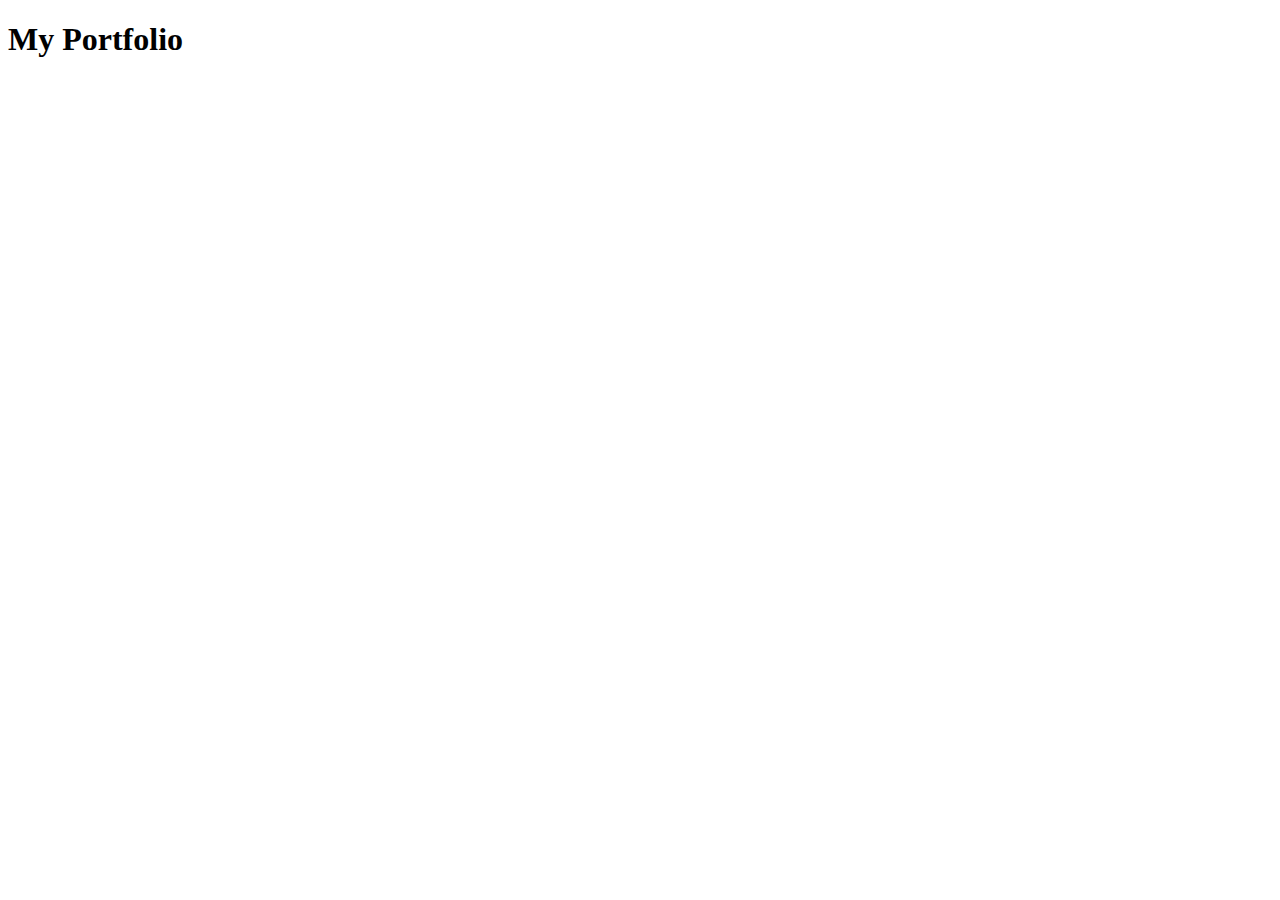
==== index.html @ 13844017 "from code" ====
<!DOCTYPE html>
<html lang="en">
<head>
    <meta charset="UTF-8">
    <meta http-equiv="X-UA-Compatible" content="IE=edge">
    <meta name="viewport" content="width=device-width, initial-scale=1.0">
    <title>Document</title>
</head>
<body>
    <h1>
        My Portfolio
    </h1>
</body>
</html>
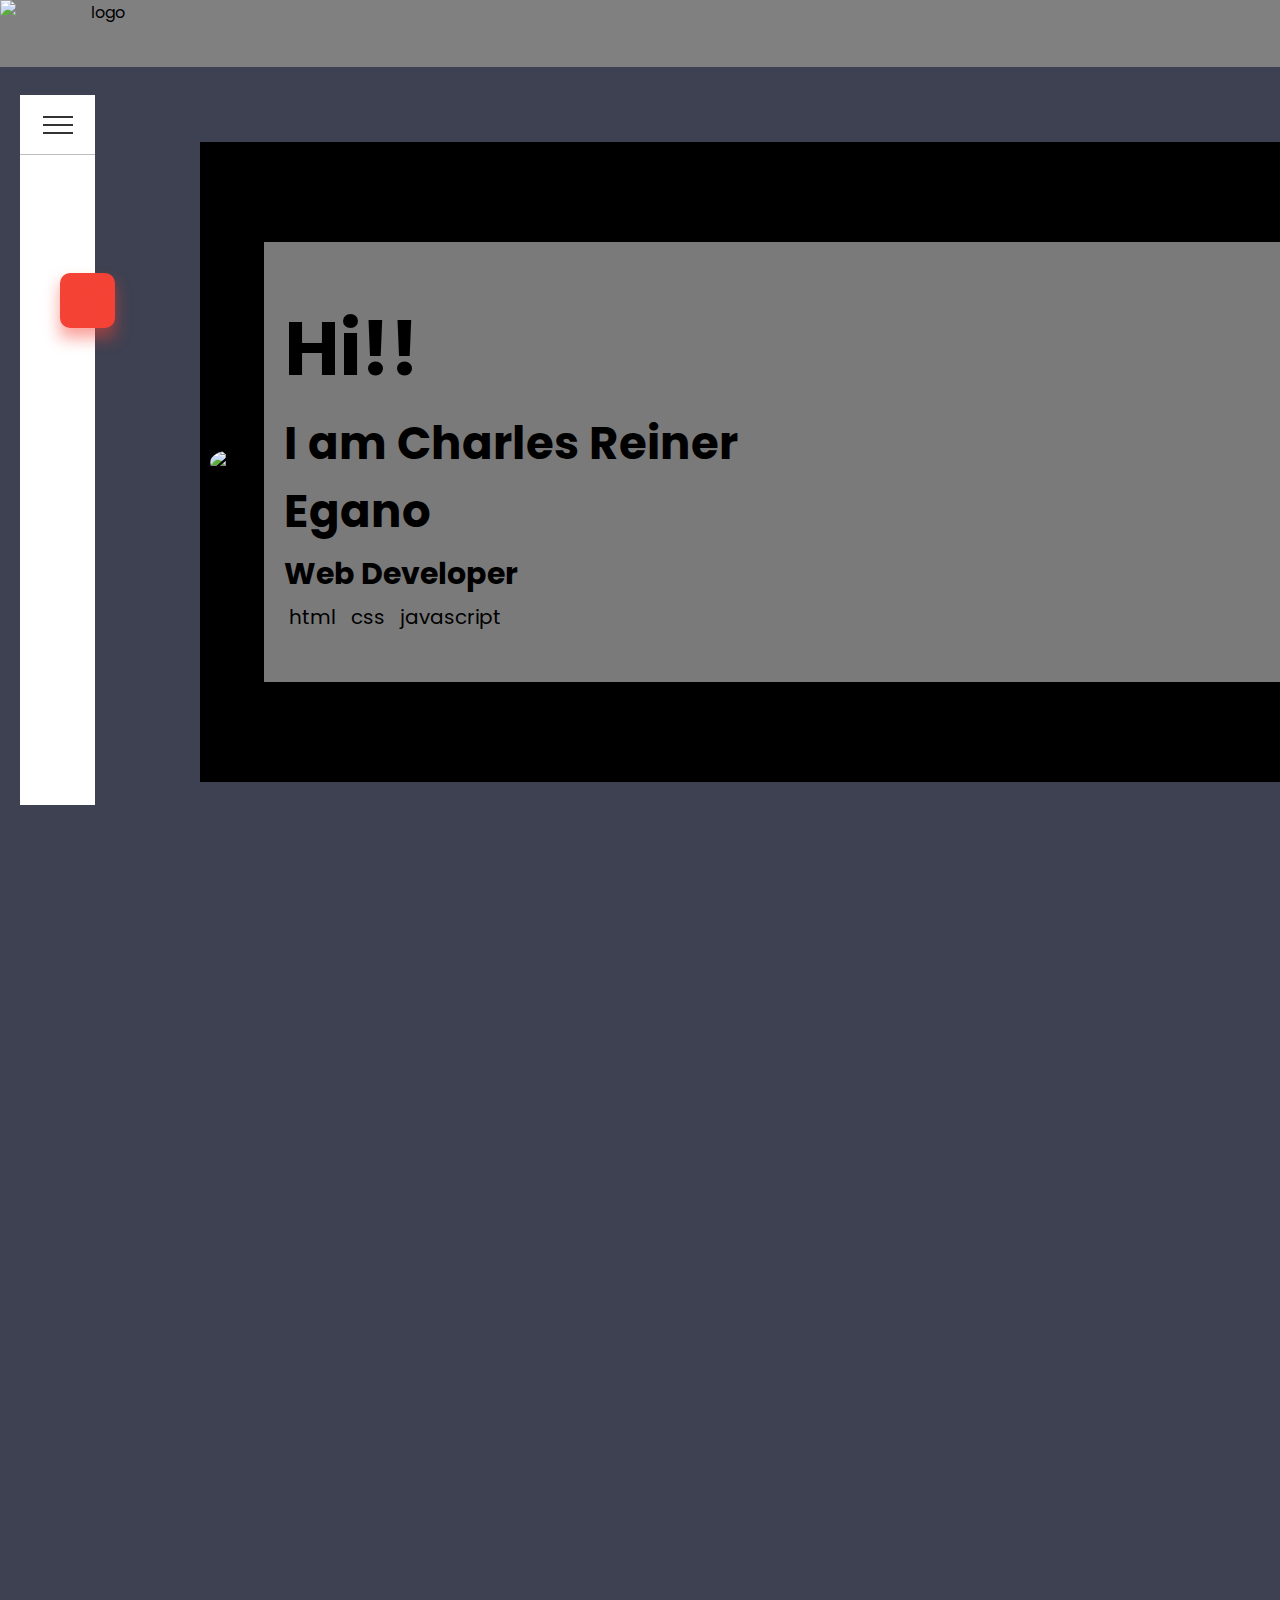
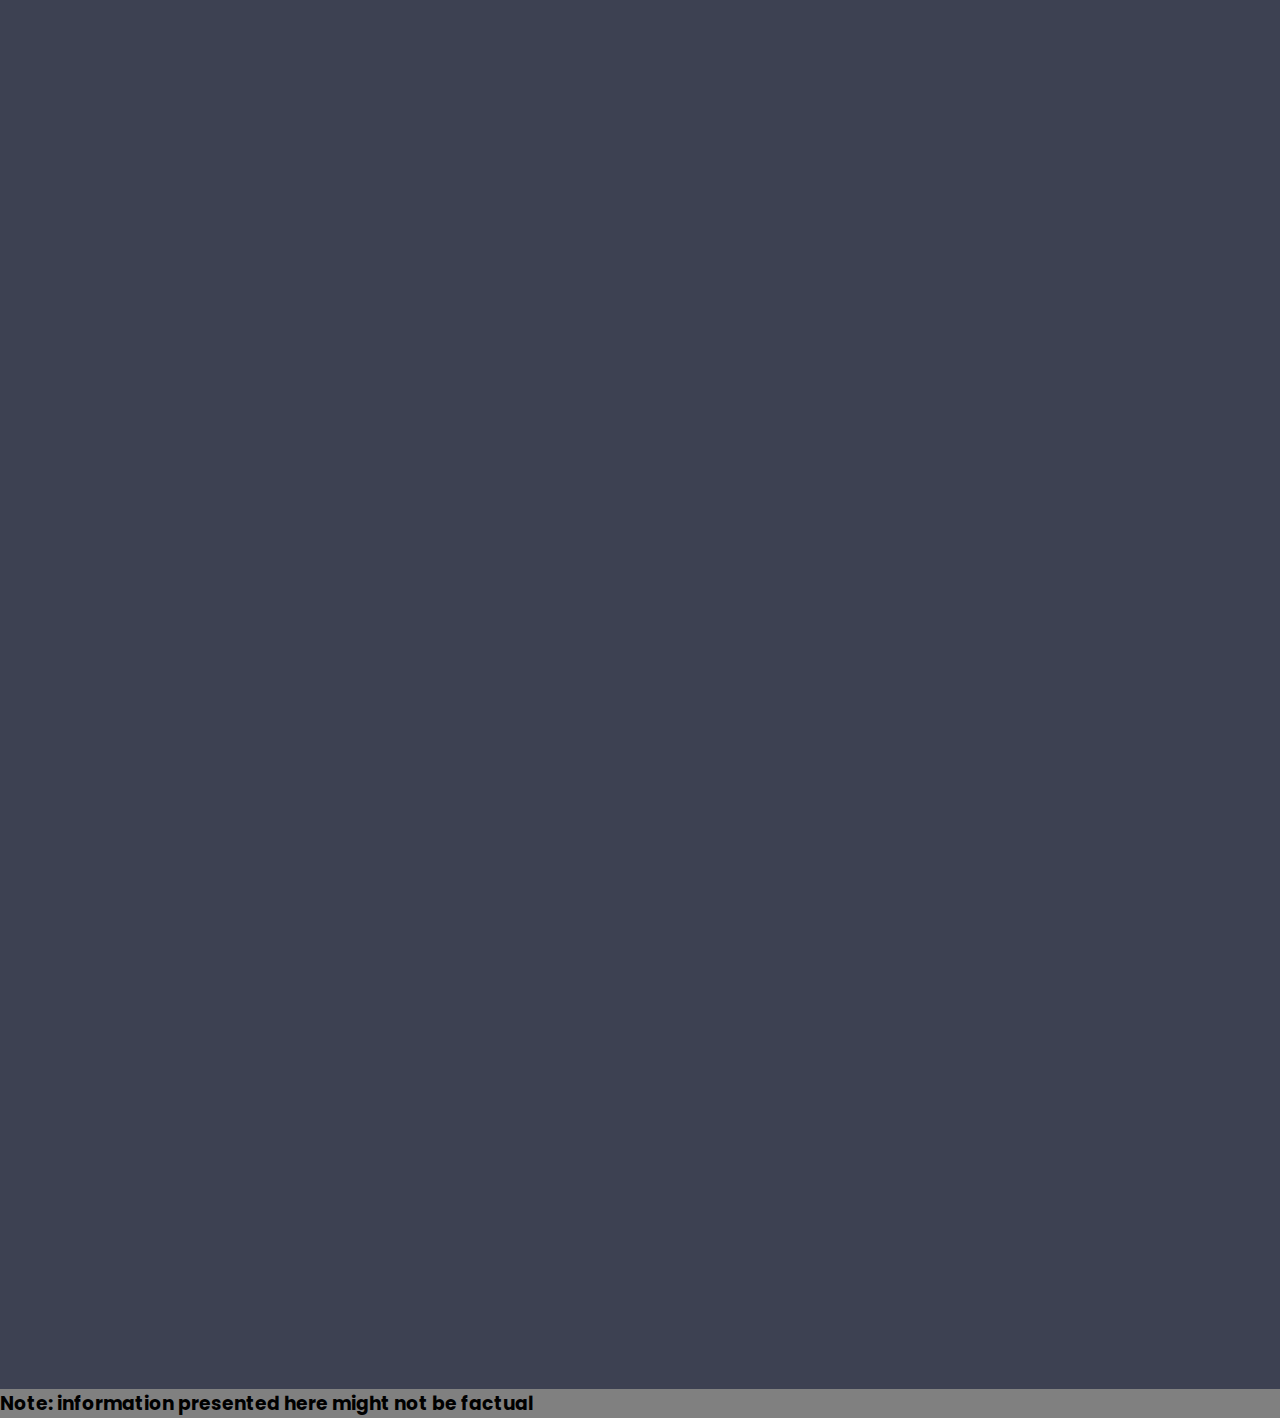
==== commit 213d3cd2: "from code" ====
--- a/index.html
+++ b/index.html
@@ -5,10 +5,520 @@
     <meta http-equiv="X-UA-Compatible" content="IE=edge">
     <meta name="viewport" content="width=device-width, initial-scale=1.0">
     <title>Document</title>
+    <link rel="stylesheet" href="style3.css">
+    <link rel="stylesheet" href="style2.css">
+    <link rel="stylesheet" href="style.css">
 </head>
 <body>
-    <h1>
-        My Portfolio
-    </h1>
-</body>
+    
+  
+  <header class="HeaderContainer">
+    <img id="logo" src="images/White_and_Green_Minimalist_Photo_Frame_Merry_Christmas_Family_Greeting_Card__1_-removebg-preview.png" alt="logo" width="200px" height="67px">
+  </header>
+
+<main>
+    <div class="navigation">
+        <div class="menuToggle">
+            
+        </div>
+        <ul>
+            <li class="list" style="--clr:#f44336;">
+                <a href="#home">
+                    <span class="icon"><ion-icon name="home-outline"></ion-icon>
+                    </span>
+                    <span class="text">Home</span>
+                </a>
+            </li>
+            <li class="list" style="--clr:#ffa117;">
+                <a href="#about">
+                    <span class="icon"><ion-icon name="person-outline"></ion-icon></span>
+                    <span class="text">About</span>
+                </a>
+            </li>
+            <li class="list" style="--clr:#2196f3;">
+                <a href="#skills">
+                    <span class="icon"><ion-icon name="globe-outline"></ion-icon></ion-icon></span>
+                    <span class="text">Messages</span>
+                </a>
+            </li>
+            <li class="list" style="--clr:#0fc70f;">
+                <a href="#hobbies">
+                    <span class="icon"><ion-icon name="musical-notes-outline"></ion-icon></span>
+                    <span class="text">Photos</span>
+                </a>
+            </li>
+            <li class="list"  style="--clr:#b145e9;">
+                <a href="#contact">
+                    <span class="icon"><ion-icon name="call-outline"></ion-icon></span>
+                    <span class="text">Settigs</span>
+                </a>
+            </li>
+        </ul>
+    </div>
+    <div class="detectorArea" id="fixed" >
+
+    </div>
+
+      
+              <div class="detectionContainer">
+              <div class="PageContainer" id="home">
+                <div class="ImgFrame"><img src="images/IMG_20230114_133512111.jpg" alt="pfp" height="400px" width="400px"></div>
+              <div class="MainContainer">
+                <h1>
+                  Hi!!
+                </h1>
+                <h2>
+                    I am Charles Reiner Egano
+                </h2>
+                <h3>
+                  Web Developer
+                </h3>
+                <ul>
+                  <li>
+                    <div class="icon">
+                      <ion-icon name="logo-html5"></ion-icon>
+                    </div>
+                      <p>
+                        html
+                      </p>
+                  <li>
+                    <div class="icon">
+                      <ion-icon name="logo-css3"></ion-icon>
+                    </div>
+                      <p>
+                        css
+                      </p>
+                  </li>
+                  <li>
+                    <div class="icon">
+                      <ion-icon name="logo-javascript"></ion-icon>
+                    </div>
+                      <p>
+                        javascript
+                      </p>
+                  </li>
+                </ul>
+              </div>
+            </div>
+          </div>
+
+
+
+
+
+              <div class="detectionContainer">
+              <div class="PageContainer" id="about">
+                <section class="SectionContainer">
+                  <h1>
+                    About Me
+                  </h1>
+                  <ion-icon name="person-circle-outline"></ion-icon>
+                </section>
+              <div class="MainContainer info">
+               <section class="ContentBox">
+                <h2>
+                  Basic Info
+                </h2>
+                <ul>
+                  <li>
+                    <p>
+                      Name: Charles Reiner Gulay Egano
+                    </p>
+                  </li>
+                  <li>
+                    <p>
+                      Age: 20 years
+                    </p>
+                  </li>
+                  <li>
+                    <p>
+                      Birthdate: December 30, 2002
+                    </p>
+                  </li>
+                  <li>
+                    <p>
+                      Course: Bachelor of Science in Information Technology
+                    </p>
+                  </li>
+                  <li>
+                    <p>
+                      Post: Back-end Web Developer
+                    </p>
+                  </li>
+                  <li>
+                    <p>
+                      Language: Visaya, Filipino, English
+                    </p>
+                  </li>
+                </ul>
+               </section>
+               <section class="ContentBox">
+                <h2>
+                  Education
+                </h2>
+                <ul>
+                  <li>
+                    <p>
+                      Primary: Pangantucan Central Elementary School
+                    </p>
+                  </li>
+                  <li>
+                    <p>
+                      Junior High: Pangantucan Community High School
+                    </p>
+                  </li>
+                  <li>
+                    <p>
+                      Senior High: Xavier University Ateneo de Cagayan SHS
+                    </p>
+                  </li>
+                  <li>
+                    <p>
+                      College: University of Science and Technology of Southern Philippines
+                    </p>
+                  </li>
+                </ul>
+               </section>
+               <section class="ContentBox awards">
+                <h2>
+                Awards
+                </h2>
+                <ul>
+                  <li>
+                    <p>
+                      With Honor
+                    </p>
+                  </li>
+                  <li>
+                    <p>
+                      Junior High Valedictorian
+                    </p>
+                  </li>
+                  <li>
+                    <p>
+                      STEM Graduate
+                    </p>
+                  </li>
+                  <li>
+                    <p>
+                      Not Applicable
+                    </p>
+                  </li>
+                </ul>
+               </section>
+              </div>
+            </div>
+
+
+
+
+
+          <div class="detectionContainer">
+            <div class="PageContainer" id="skills">
+              <section class="SectionContainer">
+                <h1>
+                  Skills and Experience
+                </h1>
+                <ion-icon name="globe"></ion-icon>
+              </section>
+            <div class="MainContainer info" >
+              <div id="image-track" data-mouse-down-at="0"  data-prev-percentage="0">
+             <section class="SwipeBox" draggable="false">
+              <h2>
+                Learned Languages
+              </h2>
+              <div class="SubContainer">
+                <div class="row">
+                  <div class="SubBox">
+                    <ion-icon name="cafe"></ion-icon>
+                    <p>
+                      Java
+                    </p>
+                  </div>
+                  <div class="SubBox">
+                    <ion-icon name="logo-javascript"></ion-icon>
+                    <p>
+                      Javascript
+                    </p>
+                  </div>
+                </div>
+                <div class="row">
+                  <div class="SubBox">
+                    <ion-icon name="logo-python"></ion-icon>
+                    <p>
+                      Python
+                    </p>
+                  </div>
+                  <div class="SubBox">
+                    <svg xmlns="http://www.w3.org/2000/svg" width="16" height="16" fill="currentColor" class="bi bi-filetype-php" viewBox="0 0 16 16">
+                      <path fill-rule="evenodd" d="M14 4.5V14a2 2 0 0 1-2 2h-1v-1h1a1 1 0 0 0 1-1V4.5h-2A1.5 1.5 0 0 1 9.5 3V1H4a1 1 0 0 0-1 1v9H2V2a2 2 0 0 1 2-2h5.5L14 4.5ZM1.6 11.85H0v3.999h.791v-1.342h.803c.287 0 .531-.057.732-.173.203-.117.358-.275.463-.474a1.42 1.42 0 0 0 .161-.677c0-.25-.053-.476-.158-.677a1.176 1.176 0 0 0-.46-.477c-.2-.12-.443-.179-.732-.179Zm.545 1.333a.795.795 0 0 1-.085.38.574.574 0 0 1-.238.241.794.794 0 0 1-.375.082H.788V12.48h.66c.218 0 .389.06.512.181.123.122.185.295.185.522Zm4.48 2.666V11.85h-.79v1.626H4.153V11.85h-.79v3.999h.79v-1.714h1.682v1.714h.79Zm.703-3.999h1.6c.288 0 .533.06.732.179.2.117.354.276.46.477.105.201.158.427.158.677 0 .25-.054.476-.161.677-.106.199-.26.357-.463.474a1.452 1.452 0 0 1-.733.173H8.12v1.342h-.791V11.85Zm2.06 1.714a.795.795 0 0 0 .084-.381c0-.227-.061-.4-.184-.521-.123-.122-.294-.182-.513-.182h-.66v1.406h.66a.794.794 0 0 0 .375-.082.574.574 0 0 0 .237-.24Z"/>
+                    </svg>
+                    <p>
+                      Php
+                    </p>
+                  </div>
+                </div>
+              </div>
+             </section>
+             <section class="SwipeBox" id="box" draggable="false">
+              <h2>
+              Field Participation
+              </h2>
+              <div class="SubContainer">
+                <div class="row">
+                  <div class="SubBox">
+                    <h3>
+                      10+
+                    </h3>
+                    <p>
+                     Programming Projects Completed
+                    </p>
+                  </div>
+                  <div class="SubBox">
+                    <h3>
+                      1
+                    </h3>
+                    <p>
+                     Game Development Project
+                    </p>
+                  </div>
+                </div>
+                <div class="row">
+                  <div class="SubBox">
+                    <h3>
+                      1
+                    </h3>
+                    <p>
+                      Database Development Project
+                    </p>
+                  </div>
+                  <div class="SubBox">
+                    <h3>
+                      1
+                    </h3>
+                    <p>
+                      Design Project
+                    </p>
+                  </div>
+                </div>
+              </div>
+             </section>
+             <section class="SwipeBox" id="box" draggable="false">
+              <h2>
+              Web Endeavors
+              </h2>
+              <div class="SubContainer" >
+                <div class="row">
+                  <div class="SubBox">
+                    <h3>
+                      6
+                    </h3>
+                    <p>
+                      Web Projects Completed
+                    </p>
+                  </div>
+                  <div class="SubBox">
+                    <h3>
+                      4
+                    </h3>
+                    <p>
+                      Web Commissions Completed
+                    </p>
+                  </div>
+                </div>
+                <div class="row">
+                  <div class="SubBox">
+                    <h3>
+                      1
+                    </h3>
+                    <p>
+                      Online Database Management
+                    </p>
+                  </div>
+                  <div class="SubBox">
+                    <h3>
+                      1
+                    </h3>
+                    <p>
+                      Online Web Development Collaboration
+                    </p>
+                  </div>
+                </div>
+              </div>
+             </section>
+            </div>
+            </div>
+          </div>
+        </div>
+
+
+
+
+        <div class="detectionContainer">
+          <div class="PageContainer" id="hobbies">
+            <section class="SectionContainer">
+              <h1>
+                Hobbies, Likes, and Facts
+              </h1>
+              <ion-icon name="musical-notes"></ion-icon>
+            </section>
+          <div class="MainContainer info">
+           <section class="ContentBox">
+            <h2>
+              Hobbies
+            </h2>
+            <ul>
+              <li>
+                <img src="images/cat.gif" alt="cat gif">
+                <p>
+                  Playing wth cats
+                </p>
+              </li>
+              <li>
+                <img src="images/pc.gif" alt="coding gif">
+                <p>
+                  Coding
+                </p>
+              </li>
+              <li>
+                <img src="images/chika-dance.gif" alt="anime gif">
+                <p>
+                  Watching Anime
+                </p>
+              </li>
+              <li>
+                <img src="images/online.gif" alt="online gif">
+                <p>
+                  Surfing the Internet
+                </p>
+              </li>
+            </ul>
+           </section>
+           <section class="ContentBox likes">
+            <h2>
+              Likes
+            </h2>
+            <ul>
+              <li>
+                <img src="images/coffee.gif" alt="">
+                <p>
+                  Drinking Coffee
+                </p>
+              </li>
+              <li>
+                <img src="images/funny-dance-dance.gif" alt="">
+                <p>
+                  Hanging out with Friends
+                </p>
+              </li>
+              <li>
+                <img src="images/sleep.gif" alt="">
+                <p>
+                  Sleeping
+                </p>
+              </li>
+              <li>
+                <img src="images/tik-tok-shocked.gif" alt="">
+                <p>
+                  Internet Humour
+                </p>
+              </li>
+            </ul>
+           </section>
+           <section class="ContentBox likes">
+            <h2>
+            Facts
+            </h2>
+            <ul>
+              <li>
+                <p>
+                  I am task oriented
+                </p>
+              </li>
+              <li>
+                <p>
+                  I can waste time trying to solve a problem
+                </p>
+              </li>
+              <li>
+                <p>
+                  I am very cooperative
+                </p>
+              </li>
+              <li>
+                <p>
+                  I do my best to relate with others
+                </p>
+              </li>
+              <li>
+                <p>
+                  I believe that your merits come to anyone who is capabale of doing things alone
+                </p>
+              </li>
+              <li>
+                <p>
+                  I don't work for the money but for the opportunity to learn more
+                </p>
+              </li>
+            </ul>
+           </section>
+          </div>
+        </div>
+
+        <div class="detectionContainer">
+          <div class="PageContainer" id="contact">
+            <section class="SectionContainer contact">
+              <h1>
+                About Me
+              </h1>
+              <ion-icon name="person-circle-outline"></ion-icon>
+            </section>
+          <div class="MainContainer contact">
+           <section class="ContentBox contact">
+            <h2>
+              Hear more about me!
+            </h2>
+            <ul>
+              <li>
+                <ion-icon name="mail"></ion-icon>
+                  <a href="mailto:eganocharlesreinerg@gmail.com">email: eganocharlesreinerg@gmail.com</a>
+              </li>
+              <li>
+                <ion-icon name="logo-facebook"></ion-icon>
+                  <a href="https://web.facebook.com/Rostario.Osting.Galagar">Facebook: Charles Reiner Egano</a>
+              </li>
+              <li>
+                <ion-icon name="logo-github"></ion-icon>
+                  <a href="https://github.com/CharC0de">Github: CharC0de</a>
+              </li>
+
+              <li>
+                <ion-icon name="logo-discord"></ion-icon>
+                <p>
+                  Discord: Charlot#0377
+                </p>
+              </li>
+              <li>
+                <ion-icon name="call"></ion-icon>
+                <p>
+                  Mobile Number: +639668522566
+                </p>
+              </li>
+            </ul>
+           </section>
+          </div>
+        </div>
+        </main>
+        <footer>
+          <p>
+            <h3>
+              Note: information presented here might not be factual
+            </h3>
+          </p>
+        </footer>
+    <script src="script.js"></script>
+    <script type="module" src="https://unpkg.com/ionicons@5.5.2/dist/ionicons/ionicons.esm.js"></script>    <script nomodule src="https://unpkg.com/ionicons@5.5.2/dist/ionicons/ionicons.js"></script>
+    <script src="https://cdn.jsdelivr.net/npm/@popperjs/core@2.11.6/dist/umd/popper.min.js" integrity="sha384-oBqDVmMz9ATKxIep9tiCxS/Z9fNfEXiDAYTujMAeBAsjFuCZSmKbSSUnQlmh/jp3" crossorigin="anonymous"></script>
+    <script src="https://cdn.jsdelivr.net/npm/bootstrap@5.3.0-alpha1/dist/js/bootstrap.min.js" integrity="sha384-mQ93GR66B00ZXjt0YO5KlohRA5SY2XofN4zfuZxLkoj1gXtW8ANNCe9d5Y3eG5eD" crossorigin="anonymous"></script>
+  </body>
 </html>--- a/style3.css
+++ b/style3.css
@@ -0,0 +1,165 @@
+
+.SectionContainer
+{
+    display: flex;
+    text-align: center;
+    flex-direction: column;
+    justify-content: center;
+    margin: 20px;
+    color: white;
+}
+.SectionContainer ion-icon
+{
+    width: 350px;
+    height: 350px;
+}
+
+.SectionContainer h1
+{
+    font-size: 75px;
+    width: 450px;
+    transition: 1.75s;
+}
+div.info
+{
+    height: 700px;
+    width: 100px;
+    display: flex;
+    flex-direction: row;
+    position: relative;
+    overflow: hidden;
+    z-index: 4;
+}
+
+.MainContainer ion-icon
+{
+    width: 30px;
+    height: 30px;
+    margin-right: 5px;
+}
+
+.MainContainer .ContentBox
+{
+    flex-direction: column;
+    z-index: 4;
+}
+.MainContainer section.contact
+{
+    z-index: 5;
+}
+.MainContainer .ContentBox h2
+{
+    text-align: center;
+    justify-content: center;
+}
+.MainContainer .ContentBox ul
+{
+    flex-direction: column;
+}
+
+.MainContainer .ContentBox ul li  
+{
+    display: flex; 
+    justify-content: left; 
+    align-items: center;
+    margin-bottom: 15px;
+
+
+}
+.MainContainer .ContentBox ul li img
+{
+    width: 75px;
+    height: 75px;
+    object-fit: cover;
+
+}
+ section.likes
+{
+    margin-left: 150px;
+
+}
+
+ p
+{
+    font-size: 20px;
+}
+
+section.awards
+{
+    margin-right: 20px;
+}
+
+section.awards ul li p
+{
+    margin: 8px;
+}
+
+
+.SwipeBox .SubContainer .row 
+{
+    display: flex;
+    flex-direction: row;
+}
+.SwipeBox .SubContainer  
+{
+    display: flex;
+    flex-direction: column;
+    text-align: center;
+    align-items: center;
+    justify-items: center;
+    z-index: 4;
+}
+
+
+.SwipeBox
+{
+    flex-direction: row;
+    width: 600px;
+    height: 600px;
+    background-color: wheat;
+    margin: 25px;   
+    z-index: 4;
+    transition: 1.75s;
+    transition-delay: .5s;
+}
+
+.SwipeBox .SubContainer .row .SubBox
+{
+    width: 200px;
+    height: 200px;
+    background-color: gray;
+    margin: 20px;
+    display: flex;
+    flex-direction: column;
+    align-items: center;
+    justify-items: center;
+    transition: 1.75s;
+    transition-delay: .5s;
+    z-index: 4;
+}
+
+.SwipeBox .SubContainer .row .SubBox ion-icon
+{
+    margin-top: 40px;
+    width: 75px;
+    height: 75px;
+}
+.SwipeBox .SubContainer .row .SubBox h3
+{
+    margin-top: 40px;
+    font-size: 45px;
+}
+.SwipeBox .SubContainer .row .SubBox svg
+{
+    margin-top: 40px;
+    width: 75px;
+    height: 75px;
+}
+
+
+.MainContainer .SwipeBox 
+{
+    text-align: center;
+    justify-content: center;
+}
+
--- a/style2.css
+++ b/style2.css
@@ -0,0 +1,219 @@
+@import url('https://fonts.googleapis.com/css2?family=Roboto+Slab&family=Signika:wght@300&display=swap');
+.overlay 
+{
+  position: fixed;
+  top: 0;
+  left: 0;
+  width: 100%;
+  height: 100%;
+  background-color: rgba(0, 0, 0,0);
+  color: aliceblue;
+  transition: 1s;
+  z-index: 3;
+}
+.SwipeOverlay 
+{
+  position: fixed;
+  top: 0;
+  left: 0;
+  width: 100%;
+  height: 100%;
+  background-color: rgb(0, 0, 0,0);
+  z-index: 3;
+}
+.overlay .content h1{
+  margin: 30px;
+  font-size: 100px;
+  animation: fromRight 1s ease-in-out;
+
+}
+.overlay .content h2{
+  margin: 30px;
+  font-size: 50px;
+  animation: fromRight 1.50s ease-in-out;
+
+}
+
+/*body
+{
+    font-family: 'Roboto Slab', serif;
+    font-family: 'Signika', sans-serif;
+    height: 100vh;
+    width: 100vw;
+    background-color: black;
+    margin: 0rem;
+    background-image: url(images/goran-ivos-wJpl8D38Tq8-unsplash.jpg);
+    background-attachment: fixed;
+    background-size: 1900px 1000px;
+    overflow-x: hidden;
+}*/
+
+.detectorArea{
+  position:fixed; 
+  top:50%; 
+  left:50%; 
+  transform:translate(-50%, -50%); 
+  width:5000px; 
+  height:400px; 
+  background: rgba(0,255,255,0);
+  
+}
+
+.detectionContainer{
+  background: rgba(255,255,255,0);
+}
+
+.HeaderContainer {
+    background-color: gray;
+    /*background-image: url('img/background.gif');*/
+    display:flex;
+    flex-wrap:wrap;
+    justify-content:space-between;
+    align-items:center;
+    overflow:hidden; /* for float if flex not supported */
+    margin-top: 0;
+    margin-bottom: 0;
+  }
+  #logo {
+    text-align: center;
+    /* to deal with flex */
+    flex-shrink:0;
+    margin:0;/* or 0 or auto auto auto 0 or ... */
+  }
+
+
+  .PageContainer 
+  {
+    transform: translateX(200%);
+    margin-top: 75px;
+    margin-bottom: 75px;
+    margin-left: 200px;
+    padding: 100px 0px 100px 0px;
+    background-color: black;
+    display: flex;
+    flex-direction: row;
+    align-items: center;
+    transition: 1.0s;
+    z-index: 4;
+  }
+  
+ .PageContainer img
+ {
+  margin: 10px;
+ }
+ .PageContainer .ImgFrame img
+ {
+  object-fit: cover;
+  border-radius: 100%;
+ }
+ .MainContainer
+ {
+  transform: translateX(200%);
+  position: relative;
+    background-color: rgba(153, 153, 153, 0.80);
+    padding-left: 20px;
+    padding-bottom: 50px;
+    padding-top: 50px;
+    display: flex;
+    flex-direction: column;
+    align-items: left;
+    flex: 1;
+    transition: 1.5s;
+    z-index: 4;
+
+}
+.MainContainer h1{
+    font-size:75px;
+    padding-bottom: 5px;
+    width: 150px;
+        overflow: hidden;
+        text-overflow: ellipsis;
+        display: -webkit-box;
+        -webkit-line-clamp: 2;
+        -webkit-box-orient: vertical;
+    transition: 1.75s;
+    transition-delay: 1.5s;
+}
+
+.MainContainer h3{
+  font-size:30px;
+  transition:  1.90s;
+  transition-delay: 2.5s;
+}
+
+.MainContainer h2{
+  font-size:45px;
+    padding-bottom: 5px;
+    display: -webkit-box;
+    max-width: 560px;
+    -webkit-box-orient: vertical;
+    overflow: hidden;
+    transition: 3s;
+    transition-delay: .5s;
+    
+
+}
+.MainContainer ul {
+  margin: 0;
+  display: inline-flex;
+  transition: 2.25;
+  transition-delay: .5s;
+}
+.MainContainer ul li{
+  margin-top: 5px;
+  margin-right: 10px;
+  display: flex;
+  flex-direction: row;
+  transition-delay: .5s;
+
+}
+
+ div.trigger
+{
+ transform: translateX(0%);
+}
+.PageContainer div.trigger
+{
+ transform: translateX(0%);
+}
+
+body .detectionContainer div.trigger.open
+{
+    margin-left: 300px;
+}
+
+
+ /*@keyframes moveFromRight {
+    from {
+      transform: translateX(100%);
+    }
+    to {
+      transform: translateX(0%);
+    }
+  }
+  @keyframes elementAppears {
+    from {
+      opacity: 0%;
+    }
+    to {
+        opacity: 100%;
+    }
+  }*/
+  #image-track 
+  {
+      display: flex;
+      gap: 4vmin;
+      position: absolute;
+      left: 0%;
+      top:50%;
+      transform: translate(0%, -50%);
+      z-index: 4;
+  }
+  @keyframes fromRight {
+    from {
+      transform: translateX(100%);
+    }
+    to {
+      transform: translateX(0%);
+    }
+  }--- a/style.css
+++ b/style.css
@@ -0,0 +1,192 @@
+@import url('https://fonts.googleapis.com/css2?family=Poppins:wght@200;300;400;500;600;700&family=Roboto&family=Roboto+Slab&family=Signika:wght@300&display=swap');
+*{
+    margin: 0;
+    padding: 0;
+    box-sizing: border-box;
+    font-family: 'Poppins',sans-serif;
+}
+body{
+    background: #3d4152;
+    height: 100vh;
+    width: 100vw;
+    overflow-x: hidden;
+}
+.ContentBox a{
+    font-size: 20px;
+    z-index: 5;
+    text-decoration: none;
+    transition: 0.5;
+    color: black;
+}
+
+.ContentBox a:hover{
+    z-index: 5;
+    color: white;
+    background: black;
+    padding: 10px;
+}
+.navigation
+{
+position: fixed;
+inset: 20px 0px 20px 20px;
+width: 75px;
+background: #fff;
+transition: 0.5s;
+display: flex;
+justify-content: center;
+align-items: center;
+margin-top: 75px;
+margin-bottom: 75px;
+z-index: 4;
+}
+
+.navigation.open{
+    width: 250px;
+}
+.navigation .menuToggle{
+    position: absolute;
+    top:0;
+    left: 0;
+    width:100%;
+    height:  60px;
+    border-bottom: rgba(0,0,0, 0.25) 1px solid;
+    cursor: pointer;
+    display: flex;
+    align-items: center;
+    justify-content: flex-start;
+    padding:0 23px; 
+
+}
+.navigation .menuToggle::before{
+    content: '';
+    position: absolute;
+    width: 30px;
+    height: 2px;
+    background: #333;
+    transform: translateY(-8px);
+    transition: 0.5s;
+}
+.navigation.open .menuToggle::before{
+
+    transform: translateY(0px)  translateX(190px) rotate(45deg) ;
+
+}
+
+.navigation .menuToggle::after{
+    content: '';
+    position: absolute;
+    width: 30px;
+    height: 2px;
+    background: #333;
+    transform: translateY(8px);
+    transition: 0.5s;
+    box-shadow: 0 -8px 0 #333;
+}
+
+.navigation.open .menuToggle::after{
+
+    transform: translateY(0px) translateX(190px) rotate(-45deg);
+    box-shadow: 0 0 0 #333;
+}
+
+.navigation ul{
+    display: flex;
+    flex-direction: column;
+    gap: 10px;
+    width: 100%;
+}
+
+.navigation ul li{
+    list-style:  none;
+    position: relative;
+    width: 100%;
+    height: 60px;
+    padding: 0 10px;
+    transition: 0.5s;
+}
+
+.navigation.open ul li.active
+{
+ transform: translateX(30px);
+}
+.navigation ul li.active
+{
+ transform: translateX(30px) translateY(-10px);
+}
+.navigation ul li a
+{
+    position: relative;
+    display: flex;
+    align-items: center;
+    justify-content: flex-start;
+    text-align: center;
+    justify-content: flex-start;
+    text-align: center;
+    text-decoration: none;
+}
+
+.navigation ul li a .icon
+{
+    position: relative;
+    display: block;
+    min-width: 55px;
+    height: 55px;
+    line-height: 60px;
+    transition: 0.5;
+    border-radius: 10px;
+    font-size: 1.75em;
+    color: #222;
+}
+
+.navigation ul li.active a .icon
+{
+color: #fff;
+background: var(--clr);
+
+}
+
+.navigation ul li a .icon::before
+{
+    content: '';
+    position: absolute;
+    top: 10px;
+    left: 0;
+    width: 100%;
+    height: 100%;
+    background: var(--clr);
+    filter: blur(8px);
+    opacity: 0;
+    transition: 0.5s;
+}
+
+.navigation ul li.active a .icon::before
+{
+    opacity: 0.5;
+}
+.navigation ul li a .text
+{
+    position: relative;
+    padding: 0 15px;
+    min-width: 55px;
+    height: 60px;
+    display: flex;
+    align-items:center;
+    color: #333;
+    opacity: 0;
+    visibility: hidden;
+    transition: 0.5s;
+}
+
+.navigation.open ul li a .text{
+    opacity: 1;
+    visibility: visible;
+}
+.navigation ul li.active a .text
+{
+    color: var(--clr);
+}
+
+footer
+{
+    background-color: gray;
+}
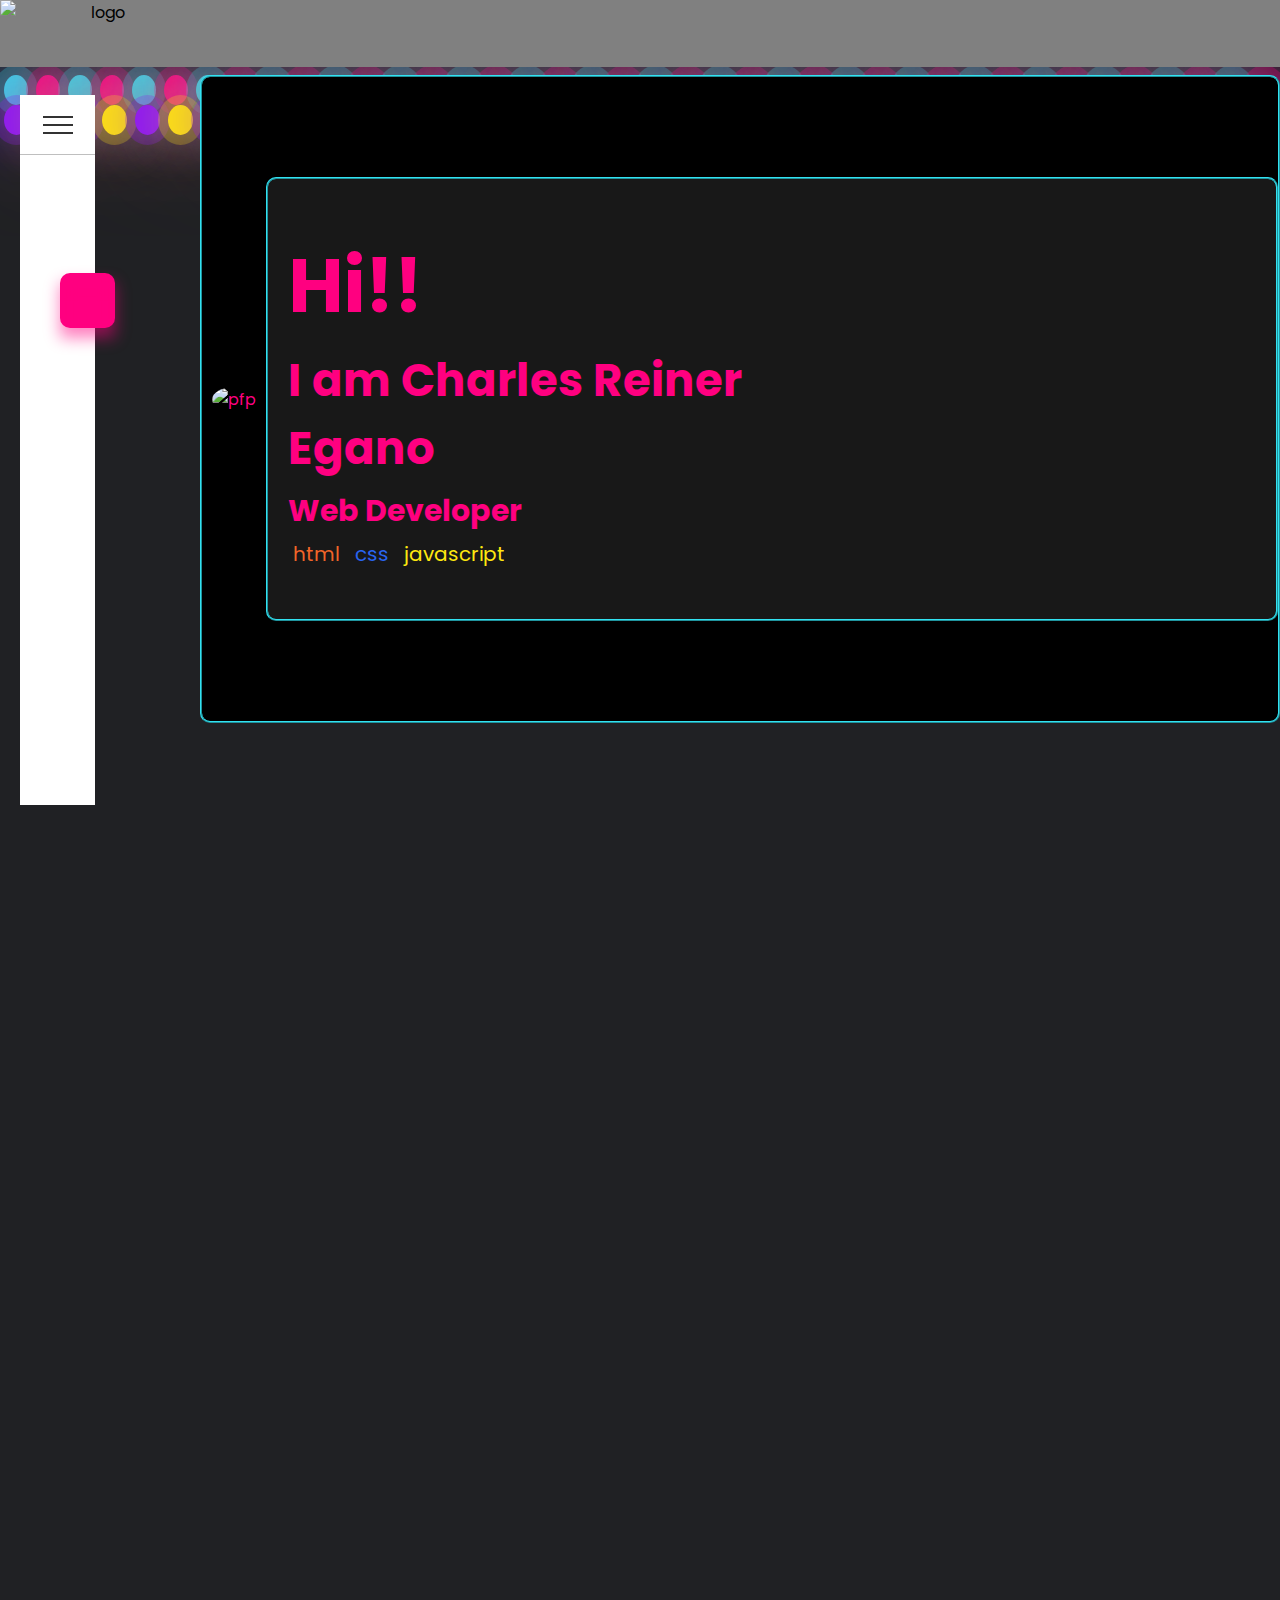
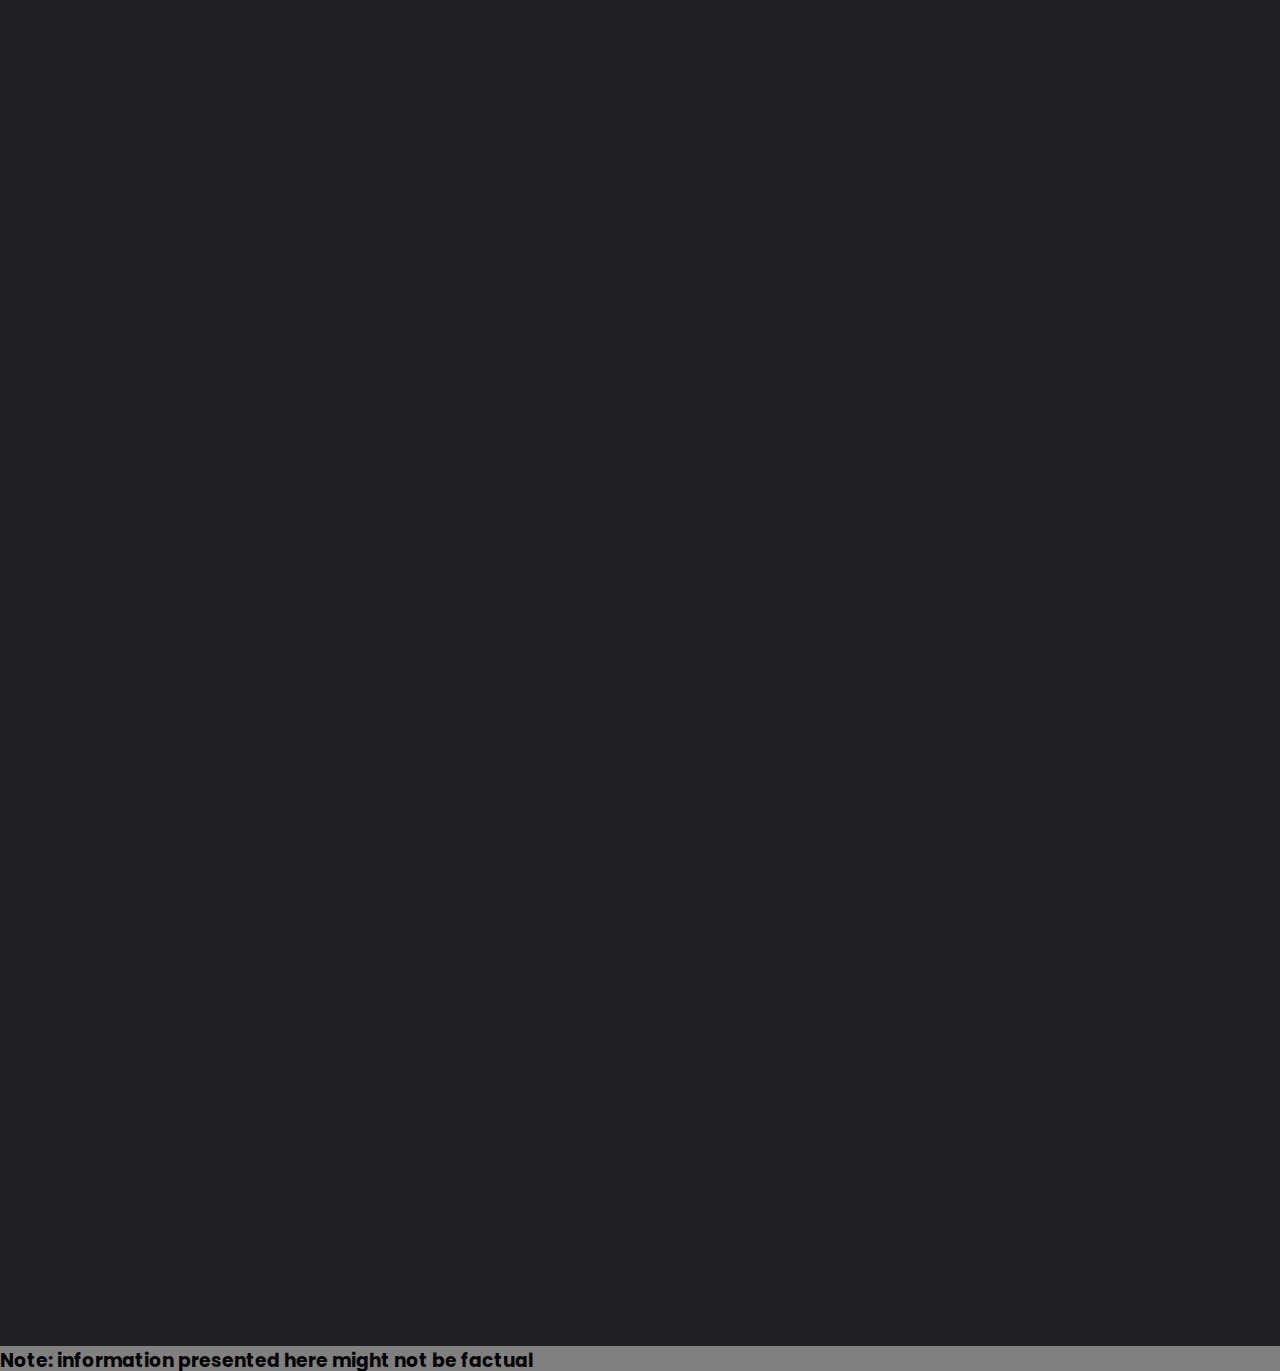
==== commit c073b6a7: "from code" ====
--- a/index.html
+++ b/index.html
@@ -5,49 +5,133 @@
     <meta http-equiv="X-UA-Compatible" content="IE=edge">
     <meta name="viewport" content="width=device-width, initial-scale=1.0">
     <title>Document</title>
+    <link rel="stylesheet" href="style4.css">
     <link rel="stylesheet" href="style3.css">
     <link rel="stylesheet" href="style2.css">
     <link rel="stylesheet" href="style.css">
 </head>
 <body>
-    
-  
   <header class="HeaderContainer">
     <img id="logo" src="images/White_and_Green_Minimalist_Photo_Frame_Merry_Christmas_Family_Greeting_Card__1_-removebg-preview.png" alt="logo" width="200px" height="67px">
   </header>
-
+<div class="bubbleContainer">
+    <div class="bubbles">
+        <span style="--i:1;"></span>
+        <span style="--i:2;"></span>
+        <span style="--i:21;"></span>
+        <span style="--i:22;"></span>
+        <span style="--i:12;"></span>
+        <span style="--i:23;"></span>
+        <span style="--i:14;"></span>
+        <span style="--i:11;"></span>
+        <span style="--i:10;"></span>
+        <span style="--i:25;"></span>
+        <span style="--i:24;"></span>
+        <span style="--i:9;"></span>
+        <span style="--i:20;"></span>
+        <span style="--i:3;"></span>
+        <span style="--i:26;"></span>
+        <span style="--i:27;"></span>
+        <span style="--i:4;"></span>
+        <span style="--i:15;"></span>
+        <span style="--i:16;"></span>
+        <span style="--i:5;"></span>
+        <span style="--i:6;"></span>
+        <span style="--i:28;"></span>
+        <span style="--i:2;"></span>
+        <span style="--i:29;"></span>
+        <span style="--i:30;"></span>
+        <span style="--i:6;"></span>
+        <span style="--i:7;"></span>
+        <span style="--i:26;"></span>
+        <span style="--i:27;"></span>
+        <span style="--i:4;"></span>
+        <span style="--i:15;"></span>
+        <span style="--i:16;"></span>
+        <span style="--i:5;"></span>
+        <span style="--i:6;"></span>
+        <span style="--i:28;"></span>
+        <span style="--i:2;"></span>
+        <span style="--i:29;"></span>
+        <span style="--i:30;"></span>
+        <span style="--i:6;"></span>
+        <span style="--i:7;"></span>
+    </div>
+    <div class="bubbles2">
+        <span style="--i:9;"></span>
+        <span style="--i:6;"></span>
+        <span style="--i:22;"></span>
+        <span style="--i:24;"></span>
+        <span style="--i:30;"></span>
+        <span style="--i:23;"></span>
+        <span style="--i:43;"></span>
+        <span style="--i:26;"></span>
+        <span style="--i:2;"></span>
+        <span style="--i:1;"></span>
+        <span style="--i:6;"></span>
+        <span style="--i:5;"></span>
+        <span style="--i:23;"></span>
+        <span style="--i:29;"></span>
+        <span style="--i:24;"></span>
+        <span style="--i:25;"></span>
+        <span style="--i:27;"></span>
+        <span style="--i:11;"></span>
+        <span style="--i:17;"></span>
+        <span style="--i:14;"></span>
+        <span style="--i:9;"></span>
+        <span style="--i:25;"></span>
+        <span style="--i:23;"></span>
+        <span style="--i:27;"></span>
+        <span style="--i:30;"></span>
+        <span style="--i:32;"></span>
+        <span style="--i:34;"></span>
+        <span style="--i:25;"></span>
+        <span style="--i:27;"></span>
+        <span style="--i:11;"></span>
+        <span style="--i:17;"></span>
+        <span style="--i:14;"></span>
+        <span style="--i:9;"></span>
+        <span style="--i:25;"></span>
+        <span style="--i:23;"></span>
+        <span style="--i:27;"></span>
+        <span style="--i:30;"></span>
+        <span style="--i:32;"></span>
+        <span style="--i:34;"></span>
+    </div>
+</div>
 <main>
+
     <div class="navigation">
         <div class="menuToggle">
             
         </div>
         <ul>
-            <li class="list" style="--clr:#f44336;">
+            <li class="list" style="--clr:#FF0080;">
                 <a href="#home">
                     <span class="icon"><ion-icon name="home-outline"></ion-icon>
                     </span>
                     <span class="text">Home</span>
                 </a>
             </li>
-            <li class="list" style="--clr:#ffa117;">
+            <li class="list" style="--clr:#8C12FB;">
                 <a href="#about">
                     <span class="icon"><ion-icon name="person-outline"></ion-icon></span>
                     <span class="text">About</span>
                 </a>
             </li>
-            <li class="list" style="--clr:#2196f3;">
+            <li class="list" style="--clr:#FFE80F;">
                 <a href="#skills">
                     <span class="icon"><ion-icon name="globe-outline"></ion-icon></ion-icon></span>
                     <span class="text">Messages</span>
                 </a>
             </li>
-            <li class="list" style="--clr:#0fc70f;">
+            <li class="list" style="--clr:#32E2F1;">
                 <a href="#hobbies">
                     <span class="icon"><ion-icon name="musical-notes-outline"></ion-icon></span>
                     <span class="text">Photos</span>
                 </a>
             </li>
-            <li class="list"  style="--clr:#b145e9;">
+            <li class="list"  style="--clr:#4FCE5D;">
                 <a href="#contact">
                     <span class="icon"><ion-icon name="call-outline"></ion-icon></span>
                     <span class="text">Settigs</span>
@@ -58,12 +142,10 @@
     <div class="detectorArea" id="fixed" >
 
     </div>
-
-      
               <div class="detectionContainer">
-              <div class="PageContainer" id="home">
+              <div class="PageContainer" id="home" style="--clr:#FF0080;">
                 <div class="ImgFrame"><img src="images/IMG_20230114_133512111.jpg" alt="pfp" height="400px" width="400px"></div>
-              <div class="MainContainer">
+              <div class="MainContainer" style="--clr:#FF0080;">
                 <h1>
                   Hi!!
                 </h1>
@@ -74,14 +156,14 @@
                   Web Developer
                 </h3>
                 <ul>
-                  <li>
+                  <li class="htmlText">
                     <div class="icon">
                       <ion-icon name="logo-html5"></ion-icon>
                     </div>
                       <p>
                         html
                       </p>
-                  <li>
+                  <li class="cssText">
                     <div class="icon">
                       <ion-icon name="logo-css3"></ion-icon>
                     </div>
@@ -89,7 +171,7 @@
                         css
                       </p>
                   </li>
-                  <li>
+                  <li class="jsText">
                     <div class="icon">
                       <ion-icon name="logo-javascript"></ion-icon>
                     </div>
@@ -107,14 +189,14 @@
 
 
               <div class="detectionContainer">
-              <div class="PageContainer" id="about">
+              <div class="PageContainer" id="about" style="--clr:#8C12FB;">
                 <section class="SectionContainer">
                   <h1>
                     About Me
                   </h1>
-                  <ion-icon name="person-circle-outline"></ion-icon>
+                  <ion-icon name="person-circle-outline" ></ion-icon>
                 </section>
-              <div class="MainContainer info">
+              <div class="MainContainer info" style="--clr:#8C12FB;">
                <section class="ContentBox">
                 <h2>
                   Basic Info
@@ -122,32 +204,32 @@
                 <ul>
                   <li>
                     <p>
-                      Name: Charles Reiner Gulay Egano
-                    </p>
-                  </li>
-                  <li>
-                    <p>
-                      Age: 20 years
-                    </p>
-                  </li>
-                  <li>
-                    <p>
-                      Birthdate: December 30, 2002
-                    </p>
-                  </li>
-                  <li>
-                    <p>
-                      Course: Bachelor of Science in Information Technology
-                    </p>
-                  </li>
-                  <li>
-                    <p>
-                      Post: Back-end Web Developer
-                    </p>
-                  </li>
-                  <li>
-                    <p>
-                      Language: Visaya, Filipino, English
+                     <strong>Name:</strong> <span class="whiteText">Charles Reiner Gulay Egano</span>
+                    </p>
+                  </li>
+                  <li>
+                    <p>
+                     <strong>Age: </strong>  <span class="whiteText">20 years</span>
+                    </p>
+                  </li>
+                  <li>
+                    <p>
+                     <strong>Birthdate: </strong><span class="whiteText">December 30, 2002</span> 
+                    </p>
+                  </li>
+                  <li>
+                    <p>
+                     <strong>Course: </strong><span class="whiteText">Bachelor of Science in Information Technology</span>
+                    </p>
+                  </li>
+                  <li>
+                    <p>
+                     <strong>Post: </strong><span class="whiteText"> Back-end Web Developer</span>
+                    </p>
+                  </li>
+                  <li>
+                    <p>
+                   <strong>Language: </strong><span class="whiteText">Visaya, Filipino, English</span>
                     </p>
                   </li>
                 </ul>
@@ -159,22 +241,22 @@
                 <ul>
                   <li>
                     <p>
-                      Primary: Pangantucan Central Elementary School
-                    </p>
-                  </li>
-                  <li>
-                    <p>
-                      Junior High: Pangantucan Community High School
-                    </p>
-                  </li>
-                  <li>
-                    <p>
-                      Senior High: Xavier University Ateneo de Cagayan SHS
-                    </p>
-                  </li>
-                  <li>
-                    <p>
-                      College: University of Science and Technology of Southern Philippines
+                     <strong>Primary: </strong> <span class="whiteText">Pangantucan Central Elementary School</span>
+                    </p>
+                  </li>
+                  <li>
+                    <p>
+                    <strong>Junior High: </strong> <span class="whiteText">Pangantucan Community High School</span>
+                    </p>
+                  </li>
+                  <li>
+                    <p>
+                      <strong>Senior High:</strong> <span class="whiteText">Xavier University Ateneo de Cagayan SHS</span>
+                    </p>
+                  </li>
+                  <li>
+                    <p>
+                     <strong>College:</strong>  <span class="whiteText">University of Science and Technology of Southern Philippines</span>
                     </p>
                   </li>
                 </ul>
@@ -214,14 +296,14 @@
 
 
           <div class="detectionContainer">
-            <div class="PageContainer" id="skills">
+            <div class="PageContainer" id="skills" style="--clr:#FFE80F;">
               <section class="SectionContainer">
                 <h1>
                   Skills and Experience
                 </h1>
                 <ion-icon name="globe"></ion-icon>
               </section>
-            <div class="MainContainer info" >
+            <div class="MainContainer info"  style="--clr:#FFE80F;">
               <div id="image-track" data-mouse-down-at="0"  data-prev-percentage="0">
              <section class="SwipeBox" draggable="false">
               <h2>
@@ -229,13 +311,13 @@
               </h2>
               <div class="SubContainer">
                 <div class="row">
-                  <div class="SubBox">
+                  <div class="SubBox" style="background:red">
                     <ion-icon name="cafe"></ion-icon>
                     <p>
                       Java
                     </p>
                   </div>
-                  <div class="SubBox">
+                  <div class="SubBox" style="background: #FFE80F">
                     <ion-icon name="logo-javascript"></ion-icon>
                     <p>
                       Javascript
@@ -243,13 +325,13 @@
                   </div>
                 </div>
                 <div class="row">
-                  <div class="SubBox">
+                  <div class="SubBox" style="background:#2965f1">
                     <ion-icon name="logo-python"></ion-icon>
                     <p>
                       Python
                     </p>
                   </div>
-                  <div class="SubBox">
+                  <div class="SubBox" style="background:#8C12FB">
                     <svg xmlns="http://www.w3.org/2000/svg" width="16" height="16" fill="currentColor" class="bi bi-filetype-php" viewBox="0 0 16 16">
                       <path fill-rule="evenodd" d="M14 4.5V14a2 2 0 0 1-2 2h-1v-1h1a1 1 0 0 0 1-1V4.5h-2A1.5 1.5 0 0 1 9.5 3V1H4a1 1 0 0 0-1 1v9H2V2a2 2 0 0 1 2-2h5.5L14 4.5ZM1.6 11.85H0v3.999h.791v-1.342h.803c.287 0 .531-.057.732-.173.203-.117.358-.275.463-.474a1.42 1.42 0 0 0 .161-.677c0-.25-.053-.476-.158-.677a1.176 1.176 0 0 0-.46-.477c-.2-.12-.443-.179-.732-.179Zm.545 1.333a.795.795 0 0 1-.085.38.574.574 0 0 1-.238.241.794.794 0 0 1-.375.082H.788V12.48h.66c.218 0 .389.06.512.181.123.122.185.295.185.522Zm4.48 2.666V11.85h-.79v1.626H4.153V11.85h-.79v3.999h.79v-1.714h1.682v1.714h.79Zm.703-3.999h1.6c.288 0 .533.06.732.179.2.117.354.276.46.477.105.201.158.427.158.677 0 .25-.054.476-.161.677-.106.199-.26.357-.463.474a1.452 1.452 0 0 1-.733.173H8.12v1.342h-.791V11.85Zm2.06 1.714a.795.795 0 0 0 .084-.381c0-.227-.061-.4-.184-.521-.123-.122-.294-.182-.513-.182h-.66v1.406h.66a.794.794 0 0 0 .375-.082.574.574 0 0 0 .237-.24Z"/>
                     </svg>
@@ -355,14 +437,14 @@
 
 
         <div class="detectionContainer">
-          <div class="PageContainer" id="hobbies">
+          <div class="PageContainer" id="hobbies" style="--clr:#32E2F1;">
             <section class="SectionContainer">
               <h1>
                 Hobbies, Likes, and Facts
               </h1>
               <ion-icon name="musical-notes"></ion-icon>
             </section>
-          <div class="MainContainer info">
+          <div class="MainContainer info" style="--clr:#32E2F1;">
            <section class="ContentBox">
             <h2>
               Hobbies
@@ -466,14 +548,14 @@
         </div>
 
         <div class="detectionContainer">
-          <div class="PageContainer" id="contact">
+          <div class="PageContainer" id="contact" style="--clr:#4FCE5D;">
             <section class="SectionContainer contact">
               <h1>
                 About Me
               </h1>
               <ion-icon name="person-circle-outline"></ion-icon>
             </section>
-          <div class="MainContainer contact">
+          <div class="MainContainer contact" style="--clr:#4FCE5D;">
            <section class="ContentBox contact">
             <h2>
               Hear more about me!
@@ -508,13 +590,13 @@
            </section>
           </div>
         </div>
+        
         </main>
         <footer>
           <p>
             <h3>
               Note: information presented here might not be factual
             </h3>
-          </p>
         </footer>
     <script src="script.js"></script>
     <script type="module" src="https://unpkg.com/ionicons@5.5.2/dist/ionicons/ionicons.esm.js"></script>    <script nomodule src="https://unpkg.com/ionicons@5.5.2/dist/ionicons/ionicons.js"></script>
--- a/style4.css
+++ b/style4.css
@@ -0,0 +1,82 @@
+.bubbleContainer
+{
+    position: fixed;
+    height: 10000vh;
+    width: 100%;
+}
+
+.bubbles
+{
+    position: relative;
+    display: flex;
+
+}
+.bubbles2
+{
+    position: relative;
+    display: flex;
+
+}
+.bubbles span
+{
+   position: relative; 
+   width: 30px;
+   height: 30px;
+   background: #32E2F1;
+   margin: 0 4px;
+   border-radius: 50%;
+   box-shadow: 0 0 0 10px #32E2F144,
+   0 0 50px #32E2F1, 0 0 100px #32E2F1;
+   animation: animate 15s linear infinite;
+   animation-duration: calc(125s/var(--i));
+   
+}
+
+.bubbles2 span
+{
+   position: relative; 
+   width: 30px;
+   height: 30px;
+   background: #32E2F1;
+   margin: 0 4px;
+   border-radius: 50%;
+   box-shadow: 0 0 0 10px #32E2F144,
+   0 0 50px #32E2F1, 0 0 100px #32E2F1;
+   animation: animate 15s linear infinite;
+   animation-duration: calc(125s/var(--i));
+   
+}
+.bubbles span:nth-child(even)
+{
+    background: #FF0080;
+    border-radius: 50%;
+   box-shadow: 0 0 0 10px #FF008044,
+   0 0 50px #FF0080, 0 0 100px #FF0080;
+}
+.bubbles2 span:nth-child(odd)
+{
+    background: #8C12FB;
+    border-radius: 50%;
+   box-shadow: 0 0 0 10px #8C12FB44,
+   0 0 50px #8C12FB, 0 0 100px #8C12FB;
+}
+
+.bubbles2 span:nth-child(even)
+{
+    background: #FFE80F;
+    border-radius: 50%;
+   box-shadow: 0 0 0 10px #FFE80F44,
+   0 0 50px #FFE80F, 0 0 100px #FFE80F;
+}
+@keyframes animate 
+{
+    0%
+    {
+        transform: translateY(100vh) scale(0);
+    }
+    100%
+    {
+        transform: translateY(-10vh) scale(1);
+    }
+
+}--- a/style3.css
+++ b/style3.css
@@ -6,12 +6,12 @@
     flex-direction: column;
     justify-content: center;
     margin: 20px;
-    color: white;
 }
 .SectionContainer ion-icon
 {
     width: 350px;
     height: 350px;
+    transition: 1.75s;
 }
 
 .SectionContainer h1
@@ -108,6 +108,7 @@
     align-items: center;
     justify-items: center;
     z-index: 4;
+    color: white;
 }
 
 
@@ -116,15 +117,19 @@
     flex-direction: row;
     width: 600px;
     height: 600px;
-    background-color: wheat;
+    background-color: #181818;
     margin: 25px;   
     z-index: 4;
     transition: 1.75s;
     transition-delay: .5s;
+    user-select: none;
+   
 }
 
 .SwipeBox .SubContainer .row .SubBox
 {
+    color: #000;
+    --clr:#FFE80F;
     width: 200px;
     height: 200px;
     background-color: gray;
@@ -134,8 +139,12 @@
     align-items: center;
     justify-items: center;
     transition: 1.75s;
-    transition-delay: .5s;
+    transition-delay: 1.2s;
     z-index: 4;
+    border: 2px gray ridge;
+    border-radius: 10px;
+    transition: 0.5;
+
 }
 
 .SwipeBox .SubContainer .row .SubBox ion-icon
@@ -156,6 +165,9 @@
     height: 75px;
 }
 
+div.trigger .SwipeBox .SubContainer .row .SubBox{
+    background-color: var(--clr);
+}
 
 .MainContainer .SwipeBox 
 {
@@ -163,3 +175,16 @@
     justify-content: center;
 }
 
+.jsText{
+    color: #FFE80F;
+}
+.htmlText{
+    color: #F06529;
+}
+.cssText{
+    color:#2965f1 ;
+}
+
+.whiteText{
+    color: white;
+}
--- a/style2.css
+++ b/style2.css
@@ -1,38 +1,4 @@
 @import url('https://fonts.googleapis.com/css2?family=Roboto+Slab&family=Signika:wght@300&display=swap');
-.overlay 
-{
-  position: fixed;
-  top: 0;
-  left: 0;
-  width: 100%;
-  height: 100%;
-  background-color: rgba(0, 0, 0,0);
-  color: aliceblue;
-  transition: 1s;
-  z-index: 3;
-}
-.SwipeOverlay 
-{
-  position: fixed;
-  top: 0;
-  left: 0;
-  width: 100%;
-  height: 100%;
-  background-color: rgb(0, 0, 0,0);
-  z-index: 3;
-}
-.overlay .content h1{
-  margin: 30px;
-  font-size: 100px;
-  animation: fromRight 1s ease-in-out;
-
-}
-.overlay .content h2{
-  margin: 30px;
-  font-size: 50px;
-  animation: fromRight 1.50s ease-in-out;
-
-}
 
 /*body
 {
@@ -62,7 +28,6 @@
 .detectionContainer{
   background: rgba(255,255,255,0);
 }
-
 .HeaderContainer {
     background-color: gray;
     /*background-image: url('img/background.gif');*/
@@ -72,7 +37,12 @@
     align-items:center;
     overflow:hidden; /* for float if flex not supported */
     margin-top: 0;
-    margin-bottom: 0;
+    z-index: 3;
+    position: absolute;
+    top: 0%;
+    left: 0%;
+    width: 100%;
+    margin-bottom: 75px;
   }
   #logo {
     text-align: center;
@@ -81,11 +51,10 @@
     margin:0;/* or 0 or auto auto auto 0 or ... */
   }
 
-
   .PageContainer 
   {
+    margin-top: 75px;
     transform: translateX(200%);
-    margin-top: 75px;
     margin-bottom: 75px;
     margin-left: 200px;
     padding: 100px 0px 100px 0px;
@@ -95,6 +64,9 @@
     align-items: center;
     transition: 1.0s;
     z-index: 4;
+    border: 2px #32E2F1 ridge;
+    border-radius: 10px;
+    animation: border-animation 5s linear infinite;
   }
   
  .PageContainer img
@@ -109,8 +81,9 @@
  .MainContainer
  {
   transform: translateX(200%);
+  color: var(--clr);
   position: relative;
-    background-color: rgba(153, 153, 153, 0.80);
+    background-color: #181818;
     padding-left: 20px;
     padding-bottom: 50px;
     padding-top: 50px;
@@ -120,6 +93,9 @@
     flex: 1;
     transition: 1.5s;
     z-index: 4;
+    border: 2px #32E2F1 ridge;
+    border-radius: 10px;
+    animation: border-animation 5s linear infinite;
 
 }
 .MainContainer h1{
@@ -171,10 +147,12 @@
  div.trigger
 {
  transform: translateX(0%);
+ color: var(--clr);
 }
 .PageContainer div.trigger
 {
  transform: translateX(0%);
+ color: var(--clr);
 }
 
 body .detectionContainer div.trigger.open
@@ -216,4 +194,21 @@
     to {
       transform: translateX(0%);
     }
+  }
+  @keyframes border-animation {
+    0% {
+      border-color: #32E2F1;
+    }
+    25% {
+      border-color: #FFE80F;
+    }
+    50% {
+      border-color: #8C12FB;
+    }
+    75% {
+      border-color: #FF0080;
+    }
+    100% {
+      border-color: #32E2F1;
+    }
   }--- a/style.css
+++ b/style.css
@@ -6,24 +6,33 @@
     font-family: 'Poppins',sans-serif;
 }
 body{
-    background: #3d4152;
+    background: #202124;
     height: 100vh;
     width: 100vw;
     overflow-x: hidden;
-}
+
+}
+
 .ContentBox a{
     font-size: 20px;
     z-index: 5;
     text-decoration: none;
-    transition: 0.5;
-    color: black;
+    transition: 0.5s;
+    color: var(--clr);
 }
 
 .ContentBox a:hover{
     z-index: 5;
     color: white;
-    background: black;
+    background: var(--clr);
     padding: 10px;
+    border-radius: 10px;
+}
+.ContentBox a:visited{
+    color: var(--clr);
+}
+.ContentBox a:visited:hover{
+    color: white;
 }
 .navigation
 {
@@ -189,4 +198,10 @@
 footer
 {
     background-color: gray;
-}
+    overflow: hidden;
+    align-self: baseline;
+    width: 100%;
+    height: 25px;
+    position: absolute;
+}
+
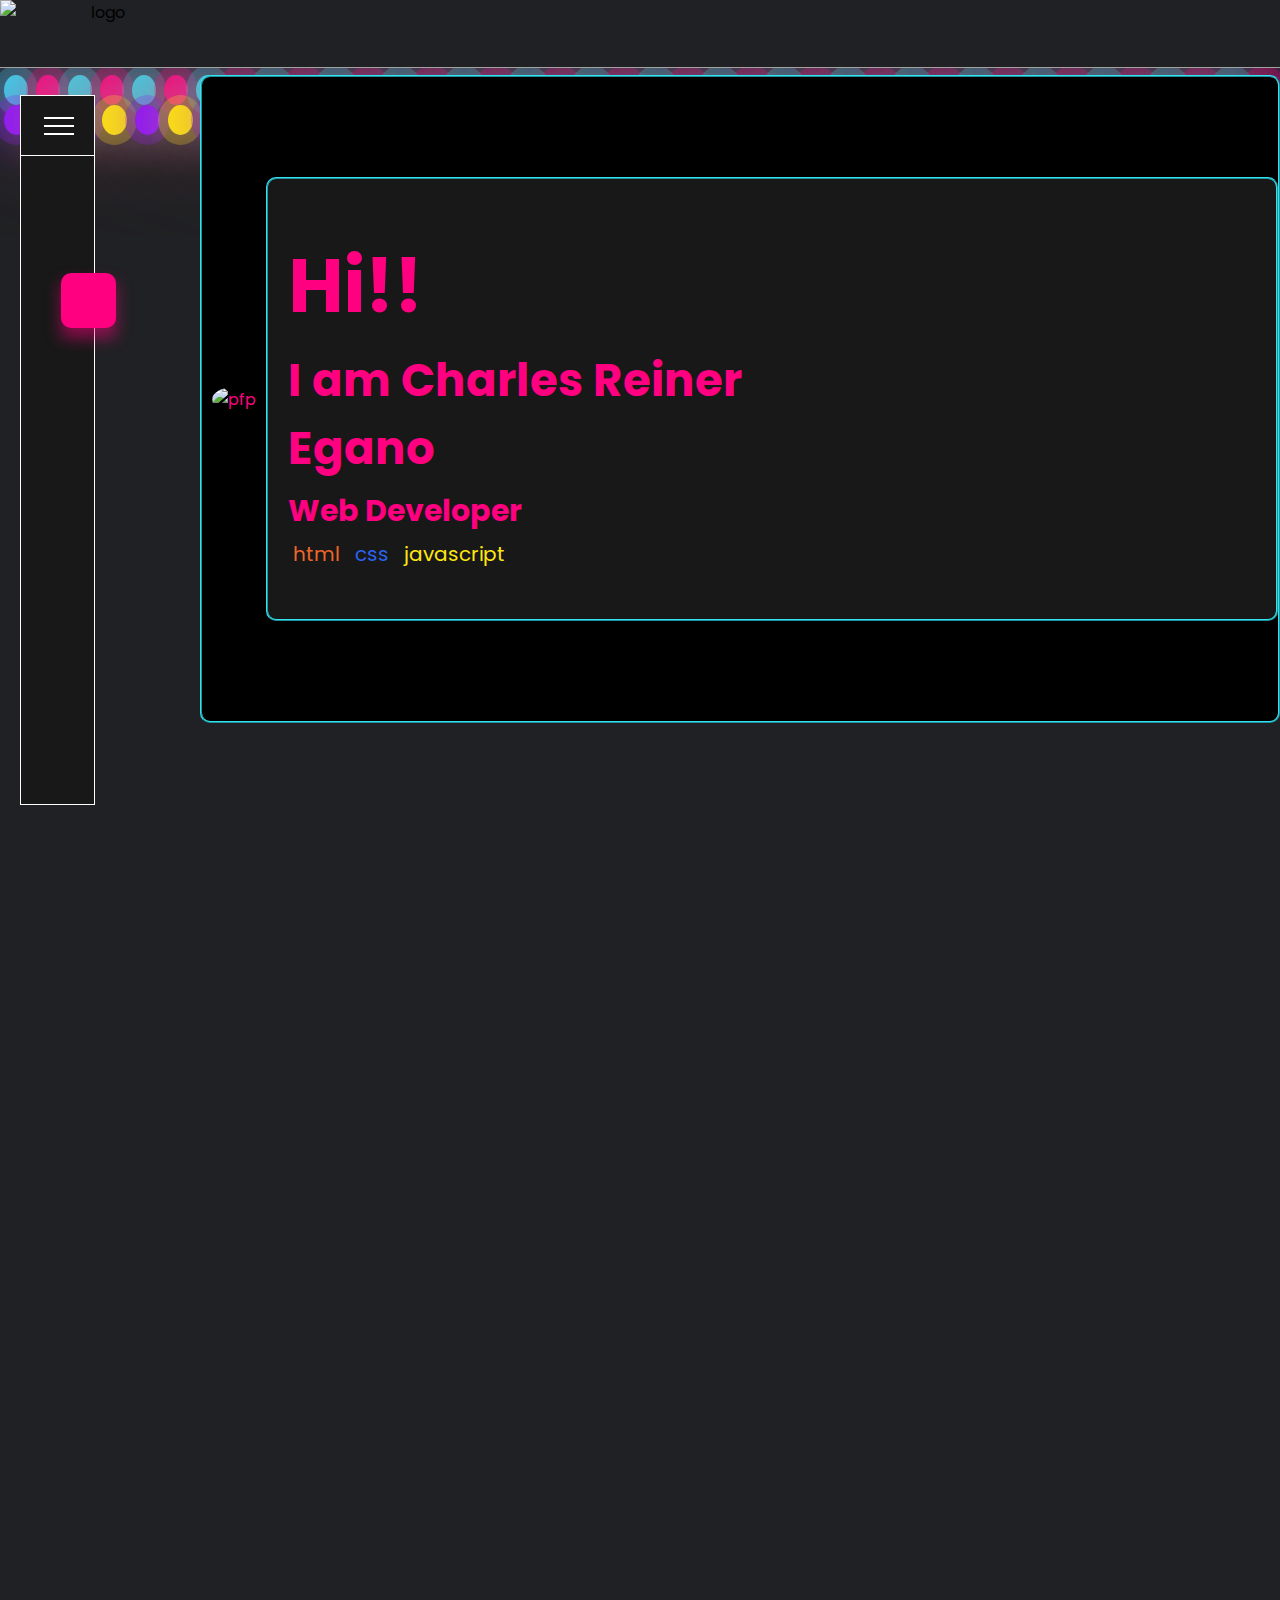
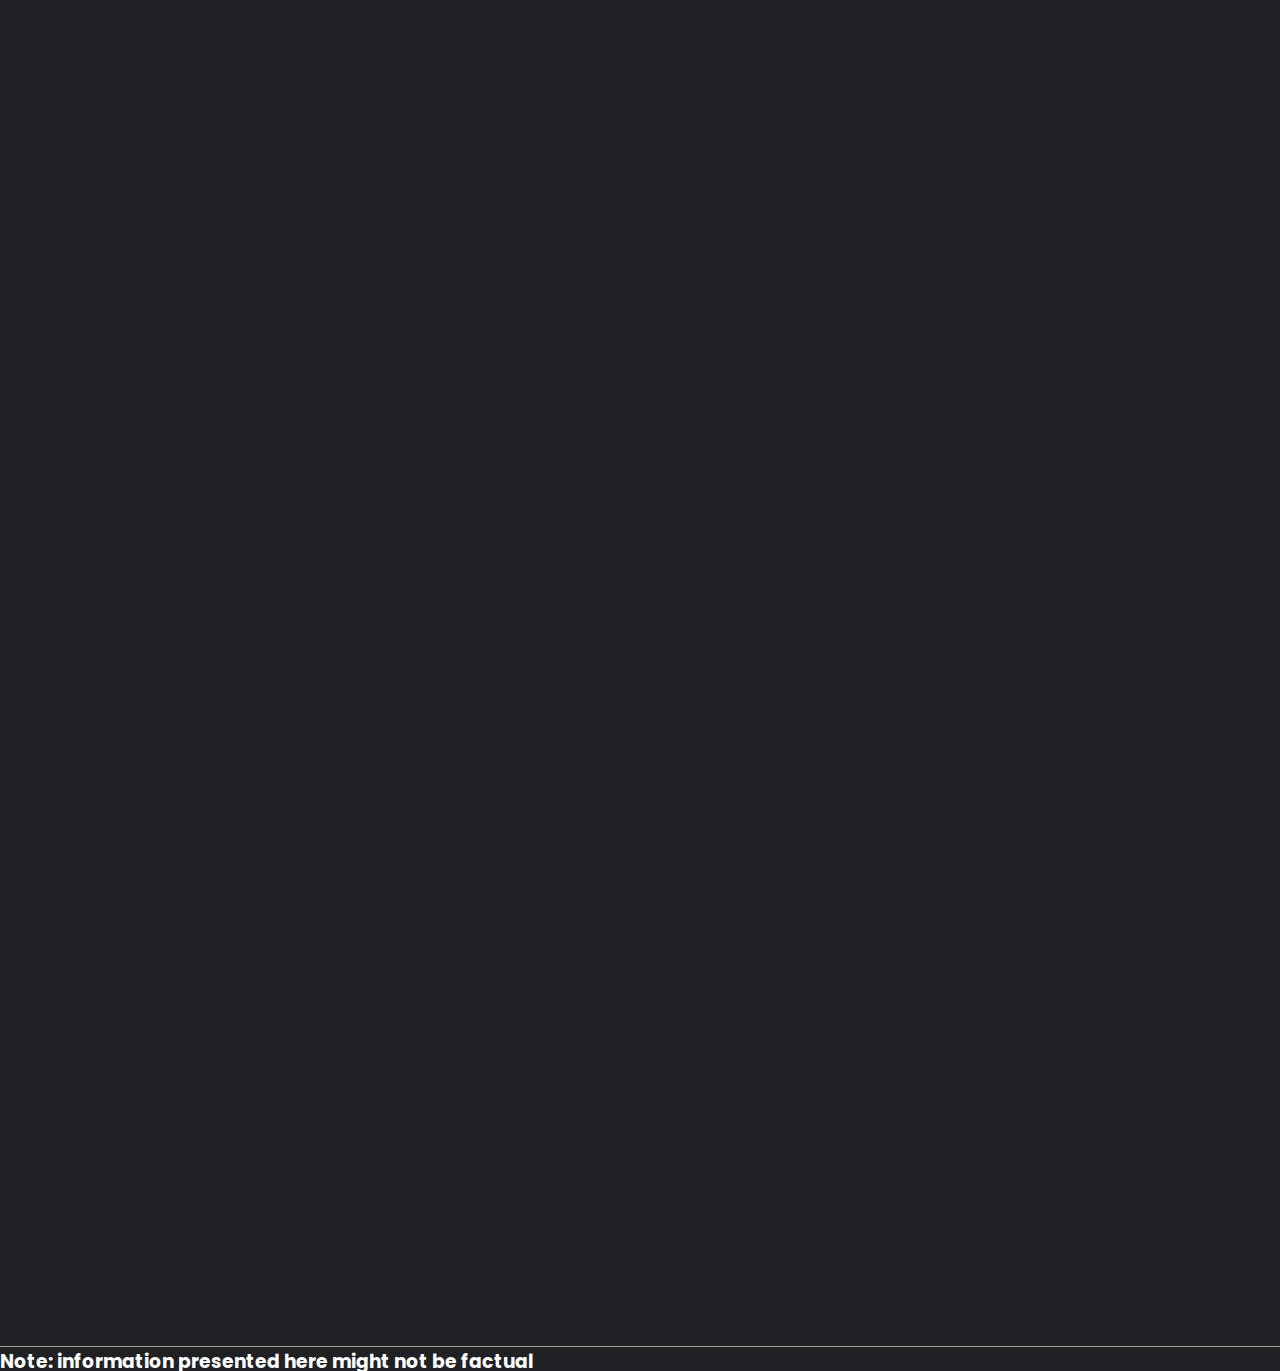
==== commit c4f69ca7: "change color scheme of header, footer , & .navigation" ====
--- a/index.html
+++ b/index.html
@@ -116,25 +116,25 @@
             <li class="list" style="--clr:#8C12FB;">
                 <a href="#about">
                     <span class="icon"><ion-icon name="person-outline"></ion-icon></span>
-                    <span class="text">About</span>
+                    <span class="text">Basics</span>
                 </a>
             </li>
             <li class="list" style="--clr:#FFE80F;">
                 <a href="#skills">
                     <span class="icon"><ion-icon name="globe-outline"></ion-icon></ion-icon></span>
-                    <span class="text">Messages</span>
+                    <span class="text">Skills</span>
                 </a>
             </li>
             <li class="list" style="--clr:#32E2F1;">
                 <a href="#hobbies">
                     <span class="icon"><ion-icon name="musical-notes-outline"></ion-icon></span>
-                    <span class="text">Photos</span>
+                    <span class="text">Hobbies</span>
                 </a>
             </li>
             <li class="list"  style="--clr:#4FCE5D;">
                 <a href="#contact">
                     <span class="icon"><ion-icon name="call-outline"></ion-icon></span>
-                    <span class="text">Settigs</span>
+                    <span class="text">Contact</span>
                 </a>
             </li>
         </ul>
@@ -534,7 +534,7 @@
               </li>
               <li>
                 <p>
-                  I believe that your merits come to anyone who is capabale of doing things alone
+                  I believe thatg merits come to anyone who is capabale of doing things alone
                 </p>
               </li>
               <li>
@@ -551,9 +551,9 @@
           <div class="PageContainer" id="contact" style="--clr:#4FCE5D;">
             <section class="SectionContainer contact">
               <h1>
-                About Me
+                Contacts
               </h1>
-              <ion-icon name="person-circle-outline"></ion-icon>
+              <ion-icon name="call"></ion-icon>
             </section>
           <div class="MainContainer contact" style="--clr:#4FCE5D;">
            <section class="ContentBox contact">
--- a/style2.css
+++ b/style2.css
@@ -29,7 +29,8 @@
   background: rgba(255,255,255,0);
 }
 .HeaderContainer {
-    background-color: gray;
+    background-color: #202124;
+    border-bottom: #a2a2a2 1px solid;
     /*background-image: url('img/background.gif');*/
     display:flex;
     flex-wrap:wrap;
@@ -211,4 +212,22 @@
     100% {
       border-color: #32E2F1;
     }
+  }
+
+  @keyframes font-animation {
+    0% {
+      color: #32E2F1;
+    }
+    25% {
+      color: #FFE80F;
+    }
+    50% {
+      color: #8C12FB;
+    }
+    75% {
+      color: #FF0080;
+    }
+    100% {
+      color: #32E2F1;
+    }
   }--- a/style.css
+++ b/style.css
@@ -39,7 +39,8 @@
 position: fixed;
 inset: 20px 0px 20px 20px;
 width: 75px;
-background: #fff;
+background: #181818;
+border: #FFF solid 1px;
 transition: 0.5s;
 display: flex;
 justify-content: center;
@@ -58,7 +59,7 @@
     left: 0;
     width:100%;
     height:  60px;
-    border-bottom: rgba(0,0,0, 0.25) 1px solid;
+    border-bottom: rgba(255,255,255, 1) 1px solid;
     cursor: pointer;
     display: flex;
     align-items: center;
@@ -71,7 +72,7 @@
     position: absolute;
     width: 30px;
     height: 2px;
-    background: #333;
+    background: #FFF;
     transform: translateY(-8px);
     transition: 0.5s;
 }
@@ -86,16 +87,16 @@
     position: absolute;
     width: 30px;
     height: 2px;
-    background: #333;
+    background: #FFF;
     transform: translateY(8px);
     transition: 0.5s;
-    box-shadow: 0 -8px 0 #333;
+    box-shadow: 0 -8px 0 #FFF;
 }
 
 .navigation.open .menuToggle::after{
 
     transform: translateY(0px) translateX(190px) rotate(-45deg);
-    box-shadow: 0 0 0 #333;
+    box-shadow: 0 0 0 #FFF;
 }
 
 .navigation ul{
@@ -144,7 +145,7 @@
     transition: 0.5;
     border-radius: 10px;
     font-size: 1.75em;
-    color: #222;
+    color: #FFF;
 }
 
 .navigation ul li.active a .icon
@@ -180,7 +181,7 @@
     height: 60px;
     display: flex;
     align-items:center;
-    color: #333;
+    color: #FFF;
     opacity: 0;
     visibility: hidden;
     transition: 0.5s;
@@ -197,7 +198,9 @@
 
 footer
 {
-    background-color: gray;
+    background-color: #202124;
+    color: white;
+    border-top: #a2a2a2 1px solid;
     overflow: hidden;
     align-self: baseline;
     width: 100%;
@@ -205,3 +208,4 @@
     position: absolute;
 }
 
+
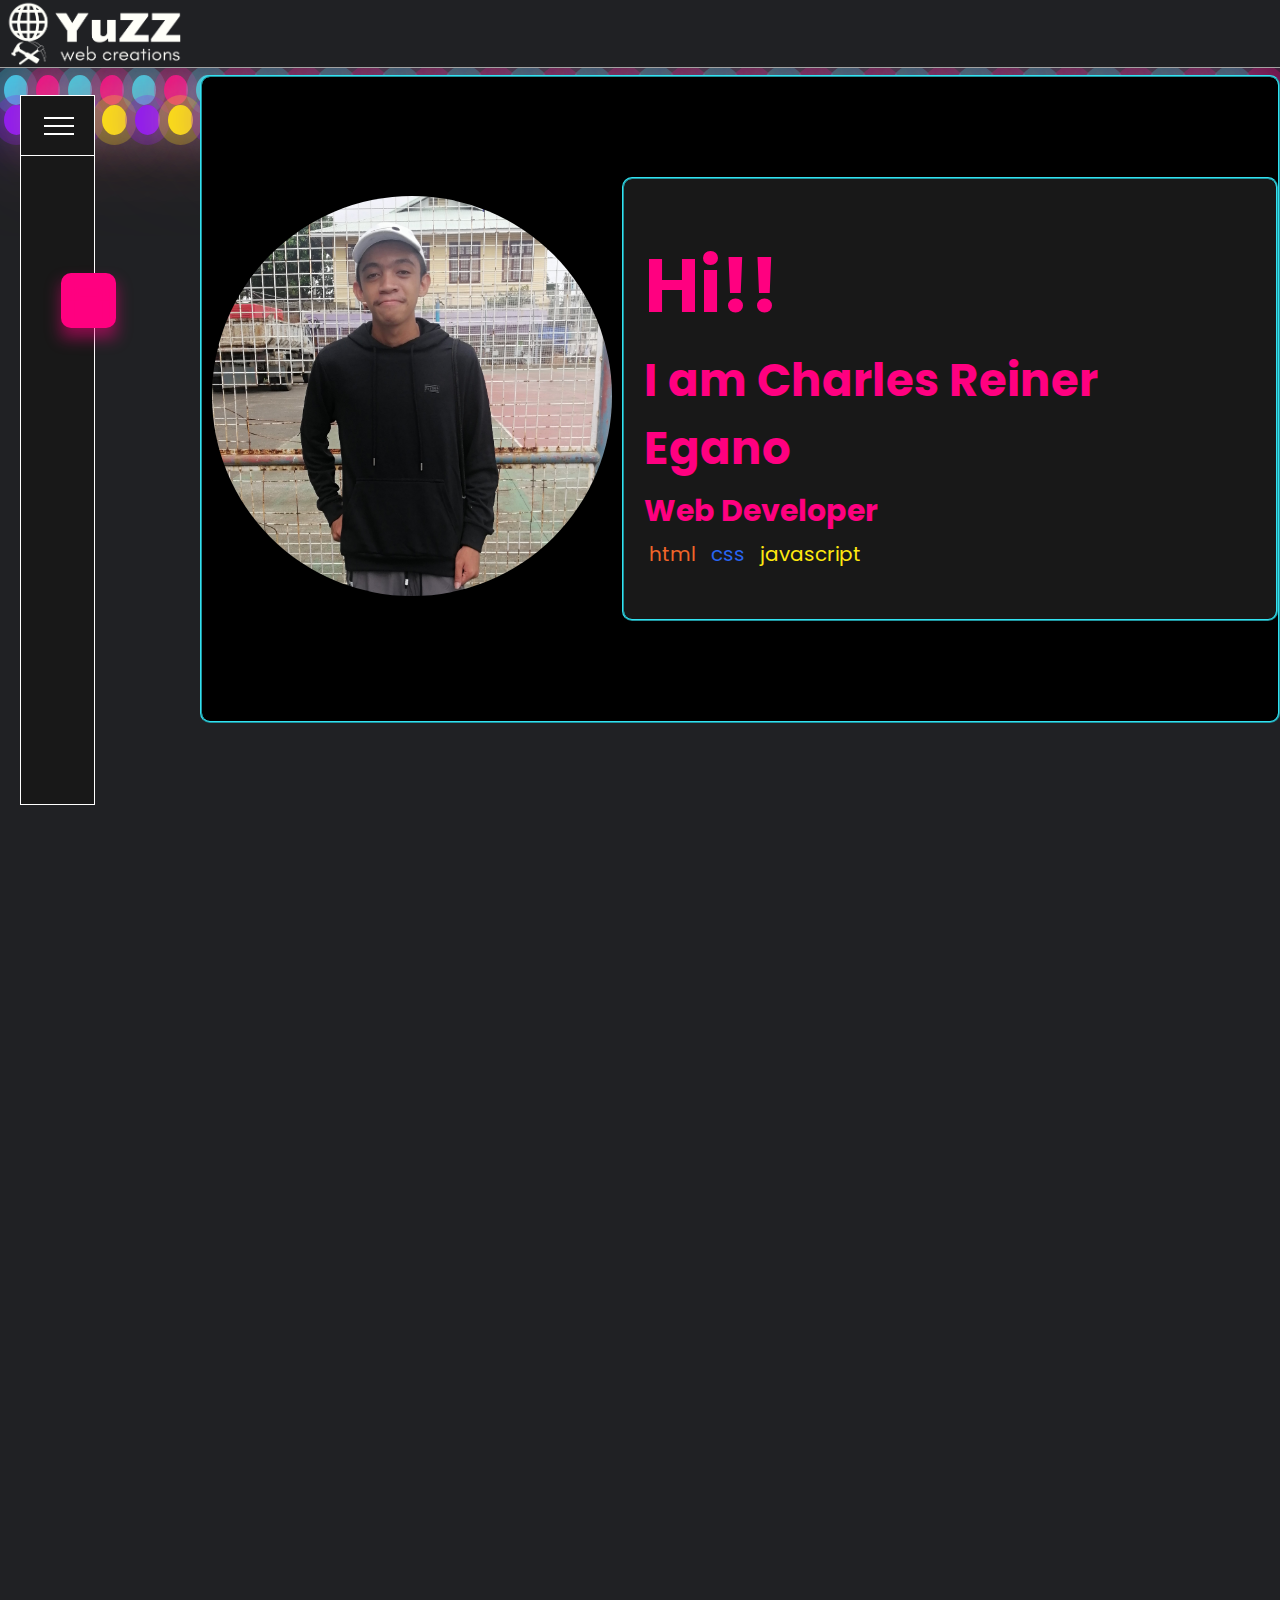
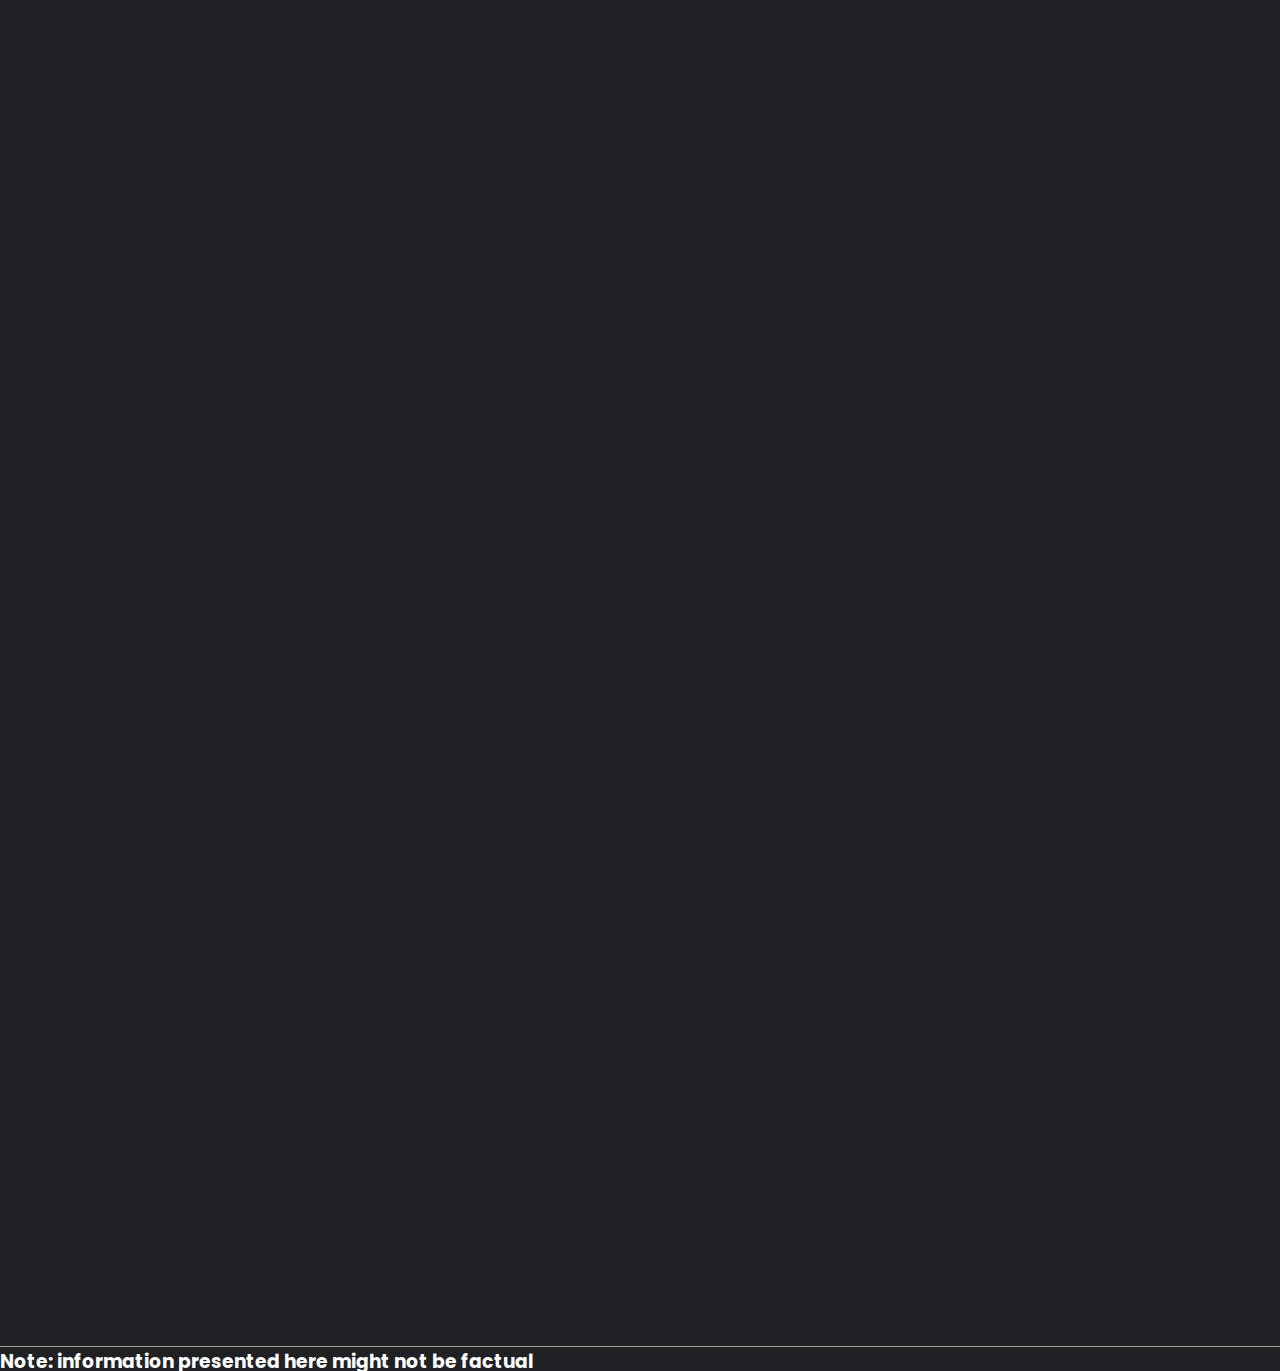
==== commit 4d73752c: "Facebook Deployment" ====
--- a/index.html
+++ b/index.html
@@ -229,7 +229,7 @@
                   </li>
                   <li>
                     <p>
-                   <strong>Language: </strong><span class="whiteText">Visaya, Filipino, English</span>
+                   <strong>Language: </strong><span class="whiteText">Visaya, Filipino, and English</span>
                     </p>
                   </li>
                 </ul>
@@ -534,7 +534,7 @@
               </li>
               <li>
                 <p>
-                  I believe thatg merits come to anyone who is capabale of doing things alone
+                  I believe that merits come to anyone who is capabale of doing things alone
                 </p>
               </li>
               <li>
@@ -590,14 +590,22 @@
            </section>
           </div>
         </div>
+
+
+
+
+        </main>
+
         
-        </main>
         <footer>
           <p>
             <h3>
               Note: information presented here might not be factual
             </h3>
         </footer>
+
+
+
     <script src="script.js"></script>
     <script type="module" src="https://unpkg.com/ionicons@5.5.2/dist/ionicons/ionicons.esm.js"></script>    <script nomodule src="https://unpkg.com/ionicons@5.5.2/dist/ionicons/ionicons.js"></script>
     <script src="https://cdn.jsdelivr.net/npm/@popperjs/core@2.11.6/dist/umd/popper.min.js" integrity="sha384-oBqDVmMz9ATKxIep9tiCxS/Z9fNfEXiDAYTujMAeBAsjFuCZSmKbSSUnQlmh/jp3" crossorigin="anonymous"></script>
